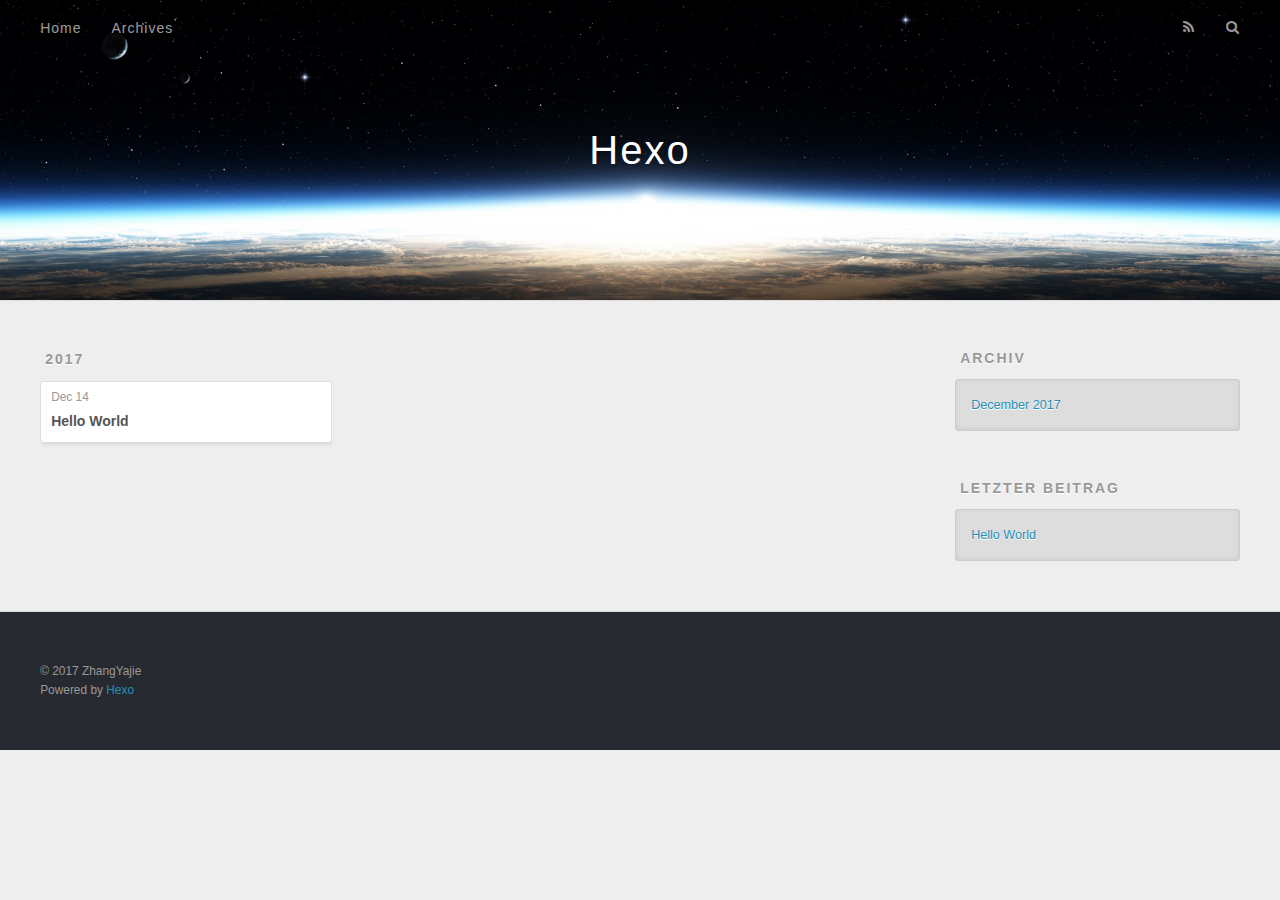
==== archives/index.html @ c548808a "Site updated: 2017-12-14 11:47:05" ====
<!DOCTYPE html>
<html>
<head>
  <meta charset="utf-8">
  

  
  <title>Archiv | Hexo</title>
  <meta name="viewport" content="width=device-width, initial-scale=1, maximum-scale=1">
  <meta property="og:type" content="website">
<meta property="og:title" content="Hexo">
<meta property="og:url" content="http://yoursite.com/archives/index.html">
<meta property="og:site_name" content="Hexo">
<meta name="twitter:card" content="summary">
<meta name="twitter:title" content="Hexo">
  
    <link rel="alternate" href="/atom.xml" title="Hexo" type="application/atom+xml">
  
  
    <link rel="icon" href="/favicon.png">
  
  
    <link href="//fonts.googleapis.com/css?family=Source+Code+Pro" rel="stylesheet" type="text/css">
  
  <link rel="stylesheet" href="/css/style.css">
</head>

<body>
  <div id="container">
    <div id="wrap">
      <header id="header">
  <div id="banner"></div>
  <div id="header-outer" class="outer">
    <div id="header-title" class="inner">
      <h1 id="logo-wrap">
        <a href="/" id="logo">Hexo</a>
      </h1>
      
    </div>
    <div id="header-inner" class="inner">
      <nav id="main-nav">
        <a id="main-nav-toggle" class="nav-icon"></a>
        
          <a class="main-nav-link" href="/">Home</a>
        
          <a class="main-nav-link" href="/archives">Archives</a>
        
      </nav>
      <nav id="sub-nav">
        
          <a id="nav-rss-link" class="nav-icon" href="/atom.xml" title="RSS Feed"></a>
        
        <a id="nav-search-btn" class="nav-icon" title="Suche"></a>
      </nav>
      <div id="search-form-wrap">
        <form action="//google.com/search" method="get" accept-charset="UTF-8" class="search-form"><input type="search" name="q" class="search-form-input" placeholder="Search"><button type="submit" class="search-form-submit">&#xF002;</button><input type="hidden" name="sitesearch" value="http://yoursite.com"></form>
      </div>
    </div>
  </div>
</header>
      <div class="outer">
        <section id="main">
  
  
    
    
      
      
      <section class="archives-wrap">
        <div class="archive-year-wrap">
          <a href="/archives/2017" class="archive-year">2017</a>
        </div>
        <div class="archives">
    
    <article class="archive-article archive-type-post">
  <div class="archive-article-inner">
    <header class="archive-article-header">
      <a href="/2017/12/14/hello-world/" class="archive-article-date">
  <time datetime="2017-12-14T03:36:31.548Z" itemprop="datePublished">Dec 14</time>
</a>
      
  
    <h1 itemprop="name">
      <a class="archive-article-title" href="/2017/12/14/hello-world/">Hello World</a>
    </h1>
  

    </header>
  </div>
</article>
  
  
    </div></section>
  


</section>
        
          <aside id="sidebar">
  
    

  
    

  
    
  
    
  <div class="widget-wrap">
    <h3 class="widget-title">Archiv</h3>
    <div class="widget">
      <ul class="archive-list"><li class="archive-list-item"><a class="archive-list-link" href="/archives/2017/12/">December 2017</a></li></ul>
    </div>
  </div>


  
    
  <div class="widget-wrap">
    <h3 class="widget-title">letzter Beitrag</h3>
    <div class="widget">
      <ul>
        
          <li>
            <a href="/2017/12/14/hello-world/">Hello World</a>
          </li>
        
      </ul>
    </div>
  </div>

  
</aside>
        
      </div>
      <footer id="footer">
  
  <div class="outer">
    <div id="footer-info" class="inner">
      &copy; 2017 ZhangYajie<br>
      Powered by <a href="http://hexo.io/" target="_blank">Hexo</a>
    </div>
  </div>
</footer>
    </div>
    <nav id="mobile-nav">
  
    <a href="/" class="mobile-nav-link">Home</a>
  
    <a href="/archives" class="mobile-nav-link">Archives</a>
  
</nav>
    

<script src="//ajax.googleapis.com/ajax/libs/jquery/2.0.3/jquery.min.js"></script>


  <link rel="stylesheet" href="/fancybox/jquery.fancybox.css">
  <script src="/fancybox/jquery.fancybox.pack.js"></script>


<script src="/js/script.js"></script>



  </div>
</body>
</html>
---- css/style.css ----
body {
  width: 100%;
}
body:before,
body:after {
  content: "";
  display: table;
}
body:after {
  clear: both;
}
html,
body,
div,
span,
applet,
object,
iframe,
h1,
h2,
h3,
h4,
h5,
h6,
p,
blockquote,
pre,
a,
abbr,
acronym,
address,
big,
cite,
code,
del,
dfn,
em,
img,
ins,
kbd,
q,
s,
samp,
small,
strike,
strong,
sub,
sup,
tt,
var,
dl,
dt,
dd,
ol,
ul,
li,
fieldset,
form,
label,
legend,
table,
caption,
tbody,
tfoot,
thead,
tr,
th,
td {
  margin: 0;
  padding: 0;
  border: 0;
  outline: 0;
  font-weight: inherit;
  font-style: inherit;
  font-family: inherit;
  font-size: 100%;
  vertical-align: baseline;
}
body {
  line-height: 1;
  color: #000;
  background: #fff;
}
ol,
ul {
  list-style: none;
}
table {
  border-collapse: separate;
  border-spacing: 0;
  vertical-align: middle;
}
caption,
th,
td {
  text-align: left;
  font-weight: normal;
  vertical-align: middle;
}
a img {
  border: none;
}
input,
button {
  margin: 0;
  padding: 0;
}
input::-moz-focus-inner,
button::-moz-focus-inner {
  border: 0;
  padding: 0;
}
@font-face {
  font-family: FontAwesome;
  font-style: normal;
  font-weight: normal;
  src: url("fonts/fontawesome-webfont.eot?v=#4.0.3");
  src: url("fonts/fontawesome-webfont.eot?#iefix&v=#4.0.3") format("embedded-opentype"), url("fonts/fontawesome-webfont.woff?v=#4.0.3") format("woff"), url("fonts/fontawesome-webfont.ttf?v=#4.0.3") format("truetype"), url("fonts/fontawesome-webfont.svg#fontawesomeregular?v=#4.0.3") format("svg");
}
html,
body,
#container {
  height: 100%;
}
body {
  background: #eee;
  font: 14px -apple-system, BlinkMacSystemFont, "Segoe UI", "Roboto", "Oxygen", "Ubuntu", "Cantarell", "Fira Sans", "Droid Sans", "Helvetica Neue", sans-serif;
  -webkit-text-size-adjust: 100%;
}
.outer {
  max-width: 1220px;
  margin: 0 auto;
  padding: 0 20px;
}
.outer:before,
.outer:after {
  content: "";
  display: table;
}
.outer:after {
  clear: both;
}
.inner {
  display: inline;
  float: left;
  width: 98.33333333333333%;
  margin: 0 0.833333333333333%;
}
.left,
.alignleft {
  float: left;
}
.right,
.alignright {
  float: right;
}
.clear {
  clear: both;
}
#container {
  position: relative;
}
.mobile-nav-on {
  overflow: hidden;
}
#wrap {
  height: 100%;
  width: 100%;
  position: absolute;
  top: 0;
  left: 0;
  -webkit-transition: 0.2s ease-out;
  -moz-transition: 0.2s ease-out;
  -ms-transition: 0.2s ease-out;
  transition: 0.2s ease-out;
  z-index: 1;
  background: #eee;
}
.mobile-nav-on #wrap {
  left: 280px;
}
@media screen and (min-width: 768px) {
  #main {
    display: inline;
    float: left;
    width: 73.33333333333333%;
    margin: 0 0.833333333333333%;
  }
}
.article-date,
.article-category-link,
.archive-year,
.widget-title {
  text-decoration: none;
  text-transform: uppercase;
  letter-spacing: 2px;
  color: #999;
  margin-bottom: 1em;
  margin-left: 5px;
  line-height: 1em;
  text-shadow: 0 1px #fff;
  font-weight: bold;
}
.article-inner,
.archive-article-inner {
  background: #fff;
  -webkit-box-shadow: 1px 2px 3px #ddd;
  box-shadow: 1px 2px 3px #ddd;
  border: 1px solid #ddd;
  border-radius: 3px;
}
.article-entry h1,
.widget h1 {
  font-size: 2em;
}
.article-entry h2,
.widget h2 {
  font-size: 1.5em;
}
.article-entry h3,
.widget h3 {
  font-size: 1.3em;
}
.article-entry h4,
.widget h4 {
  font-size: 1.2em;
}
.article-entry h5,
.widget h5 {
  font-size: 1em;
}
.article-entry h6,
.widget h6 {
  font-size: 1em;
  color: #999;
}
.article-entry hr,
.widget hr {
  border: 1px dashed #ddd;
}
.article-entry strong,
.widget strong {
  font-weight: bold;
}
.article-entry em,
.widget em,
.article-entry cite,
.widget cite {
  font-style: italic;
}
.article-entry sup,
.widget sup,
.article-entry sub,
.widget sub {
  font-size: 0.75em;
  line-height: 0;
  position: relative;
  vertical-align: baseline;
}
.article-entry sup,
.widget sup {
  top: -0.5em;
}
.article-entry sub,
.widget sub {
  bottom: -0.2em;
}
.article-entry small,
.widget small {
  font-size: 0.85em;
}
.article-entry acronym,
.widget acronym,
.article-entry abbr,
.widget abbr {
  border-bottom: 1px dotted;
}
.article-entry ul,
.widget ul,
.article-entry ol,
.widget ol,
.article-entry dl,
.widget dl {
  margin: 0 20px;
  line-height: 1.6em;
}
.article-entry ul ul,
.widget ul ul,
.article-entry ol ul,
.widget ol ul,
.article-entry ul ol,
.widget ul ol,
.article-entry ol ol,
.widget ol ol {
  margin-top: 0;
  margin-bottom: 0;
}
.article-entry ul,
.widget ul {
  list-style: disc;
}
.article-entry ol,
.widget ol {
  list-style: decimal;
}
.article-entry dt,
.widget dt {
  font-weight: bold;
}
#header {
  height: 300px;
  position: relative;
  border-bottom: 1px solid #ddd;
}
#header:before,
#header:after {
  content: "";
  position: absolute;
  left: 0;
  right: 0;
  height: 40px;
}
#header:before {
  top: 0;
  background: -webkit-linear-gradient(rgba(0,0,0,0.2), transparent);
  background: -moz-linear-gradient(rgba(0,0,0,0.2), transparent);
  background: -ms-linear-gradient(rgba(0,0,0,0.2), transparent);
  background: linear-gradient(rgba(0,0,0,0.2), transparent);
}
#header:after {
  bottom: 0;
  background: -webkit-linear-gradient(transparent, rgba(0,0,0,0.2));
  background: -moz-linear-gradient(transparent, rgba(0,0,0,0.2));
  background: -ms-linear-gradient(transparent, rgba(0,0,0,0.2));
  background: linear-gradient(transparent, rgba(0,0,0,0.2));
}
#header-outer {
  height: 100%;
  position: relative;
}
#header-inner {
  position: relative;
  overflow: hidden;
}
#banner {
  position: absolute;
  top: 0;
  left: 0;
  width: 100%;
  height: 100%;
  background: url("images/banner.jpg") center #000;
  -webkit-background-size: cover;
  -moz-background-size: cover;
  background-size: cover;
  z-index: -1;
}
#header-title {
  text-align: center;
  height: 40px;
  position: absolute;
  top: 50%;
  left: 0;
  margin-top: -20px;
}
#logo,
#subtitle {
  text-decoration: none;
  color: #fff;
  font-weight: 300;
  text-shadow: 0 1px 4px rgba(0,0,0,0.3);
}
#logo {
  font-size: 40px;
  line-height: 40px;
  letter-spacing: 2px;
}
#subtitle {
  font-size: 16px;
  line-height: 16px;
  letter-spacing: 1px;
}
#subtitle-wrap {
  margin-top: 16px;
}
#main-nav {
  float: left;
  margin-left: -15px;
}
.nav-icon,
.main-nav-link {
  float: left;
  color: #fff;
  opacity: 0.6;
  text-decoration: none;
  text-shadow: 0 1px rgba(0,0,0,0.2);
  -webkit-transition: opacity 0.2s;
  -moz-transition: opacity 0.2s;
  -ms-transition: opacity 0.2s;
  transition: opacity 0.2s;
  display: block;
  padding: 20px 15px;
}
.nav-icon:hover,
.main-nav-link:hover {
  opacity: 1;
}
.nav-icon {
  font-family: FontAwesome;
  text-align: center;
  font-size: 14px;
  width: 14px;
  height: 14px;
  padding: 20px 15px;
  position: relative;
  cursor: pointer;
}
.main-nav-link {
  font-weight: 300;
  letter-spacing: 1px;
}
@media screen and (max-width: 479px) {
  .main-nav-link {
    display: none;
  }
}
#main-nav-toggle {
  display: none;
}
#main-nav-toggle:before {
  content: "\f0c9";
}
@media screen and (max-width: 479px) {
  #main-nav-toggle {
    display: block;
  }
}
#sub-nav {
  float: right;
  margin-right: -15px;
}
#nav-rss-link:before {
  content: "\f09e";
}
#nav-search-btn:before {
  content: "\f002";
}
#search-form-wrap {
  position: absolute;
  top: 15px;
  width: 150px;
  height: 30px;
  right: -150px;
  opacity: 0;
  -webkit-transition: 0.2s ease-out;
  -moz-transition: 0.2s ease-out;
  -ms-transition: 0.2s ease-out;
  transition: 0.2s ease-out;
}
#search-form-wrap.on {
  opacity: 1;
  right: 0;
}
@media screen and (max-width: 479px) {
  #search-form-wrap {
    width: 100%;
    right: -100%;
  }
}
.search-form {
  position: absolute;
  top: 0;
  left: 0;
  right: 0;
  background: #fff;
  padding: 5px 15px;
  border-radius: 15px;
  -webkit-box-shadow: 0 0 10px rgba(0,0,0,0.3);
  box-shadow: 0 0 10px rgba(0,0,0,0.3);
}
.search-form-input {
  border: none;
  background: none;
  color: #555;
  width: 100%;
  font: 13px -apple-system, BlinkMacSystemFont, "Segoe UI", "Roboto", "Oxygen", "Ubuntu", "Cantarell", "Fira Sans", "Droid Sans", "Helvetica Neue", sans-serif;
  outline: none;
}
.search-form-input::-webkit-search-results-decoration,
.search-form-input::-webkit-search-cancel-button {
  -webkit-appearance: none;
}
.search-form-submit {
  position: absolute;
  top: 50%;
  right: 10px;
  margin-top: -7px;
  font: 13px FontAwesome;
  border: none;
  background: none;
  color: #bbb;
  cursor: pointer;
}
.search-form-submit:hover,
.search-form-submit:focus {
  color: #777;
}
.article {
  margin: 50px 0;
}
.article-inner {
  overflow: hidden;
}
.article-meta:before,
.article-meta:after {
  content: "";
  display: table;
}
.article-meta:after {
  clear: both;
}
.article-date {
  float: left;
}
.article-category {
  float: left;
  line-height: 1em;
  color: #ccc;
  text-shadow: 0 1px #fff;
  margin-left: 8px;
}
.article-category:before {
  content: "\2022";
}
.article-category-link {
  margin: 0 12px 1em;
}
.article-header {
  padding: 20px 20px 0;
}
.article-title {
  text-decoration: none;
  font-size: 2em;
  font-weight: bold;
  color: #555;
  line-height: 1.1em;
  -webkit-transition: color 0.2s;
  -moz-transition: color 0.2s;
  -ms-transition: color 0.2s;
  transition: color 0.2s;
}
a.article-title:hover {
  color: #258fb8;
}
.article-entry {
  color: #555;
  padding: 0 20px;
}
.article-entry:before,
.article-entry:after {
  content: "";
  display: table;
}
.article-entry:after {
  clear: both;
}
.article-entry p,
.article-entry table {
  line-height: 1.6em;
  margin: 1.6em 0;
}
.article-entry h1,
.article-entry h2,
.article-entry h3,
.article-entry h4,
.article-entry h5,
.article-entry h6 {
  font-weight: bold;
}
.article-entry h1,
.article-entry h2,
.article-entry h3,
.article-entry h4,
.article-entry h5,
.article-entry h6 {
  line-height: 1.1em;
  margin: 1.1em 0;
}
.article-entry a {
  color: #258fb8;
  text-decoration: none;
}
.article-entry a:hover {
  text-decoration: underline;
}
.article-entry ul,
.article-entry ol,
.article-entry dl {
  margin-top: 1.6em;
  margin-bottom: 1.6em;
}
.article-entry img,
.article-entry video {
  max-width: 100%;
  height: auto;
  display: block;
  margin: auto;
}
.article-entry iframe {
  border: none;
}
.article-entry table {
  width: 100%;
  border-collapse: collapse;
  border-spacing: 0;
}
.article-entry th {
  font-weight: bold;
  border-bottom: 3px solid #ddd;
  padding-bottom: 0.5em;
}
.article-entry td {
  border-bottom: 1px solid #ddd;
  padding: 10px 0;
}
.article-entry blockquote {
  font-family: Georgia, "Times New Roman", serif;
  font-size: 1.4em;
  margin: 1.6em 20px;
  text-align: center;
}
.article-entry blockquote footer {
  font-size: 14px;
  margin: 1.6em 0;
  font-family: -apple-system, BlinkMacSystemFont, "Segoe UI", "Roboto", "Oxygen", "Ubuntu", "Cantarell", "Fira Sans", "Droid Sans", "Helvetica Neue", sans-serif;
}
.article-entry blockquote footer cite:before {
  content: "—";
  padding: 0 0.5em;
}
.article-entry .pullquote {
  text-align: left;
  width: 45%;
  margin: 0;
}
.article-entry .pullquote.left {
  margin-left: 0.5em;
  margin-right: 1em;
}
.article-entry .pullquote.right {
  margin-right: 0.5em;
  margin-left: 1em;
}
.article-entry .caption {
  color: #999;
  display: block;
  font-size: 0.9em;
  margin-top: 0.5em;
  position: relative;
  text-align: center;
}
.article-entry .video-container {
  position: relative;
  padding-top: 56.25%;
  height: 0;
  overflow: hidden;
}
.article-entry .video-container iframe,
.article-entry .video-container object,
.article-entry .video-container embed {
  position: absolute;
  top: 0;
  left: 0;
  width: 100%;
  height: 100%;
  margin-top: 0;
}
.article-more-link a {
  display: inline-block;
  line-height: 1em;
  padding: 6px 15px;
  border-radius: 15px;
  background: #eee;
  color: #999;
  text-shadow: 0 1px #fff;
  text-decoration: none;
}
.article-more-link a:hover {
  background: #258fb8;
  color: #fff;
  text-decoration: none;
  text-shadow: 0 1px #1e7293;
}
.article-footer {
  font-size: 0.85em;
  line-height: 1.6em;
  border-top: 1px solid #ddd;
  padding-top: 1.6em;
  margin: 0 20px 20px;
}
.article-footer:before,
.article-footer:after {
  content: "";
  display: table;
}
.article-footer:after {
  clear: both;
}
.article-footer a {
  color: #999;
  text-decoration: none;
}
.article-footer a:hover {
  color: #555;
}
.article-tag-list-item {
  float: left;
  margin-right: 10px;
}
.article-tag-list-link:before {
  content: "#";
}
.article-comment-link {
  float: right;
}
.article-comment-link:before {
  content: "\f075";
  font-family: FontAwesome;
  padding-right: 8px;
}
.article-share-link {
  cursor: pointer;
  float: right;
  margin-left: 20px;
}
.article-share-link:before {
  content: "\f064";
  font-family: FontAwesome;
  padding-right: 6px;
}
#article-nav {
  position: relative;
}
#article-nav:before,
#article-nav:after {
  content: "";
  display: table;
}
#article-nav:after {
  clear: both;
}
@media screen and (min-width: 768px) {
  #article-nav {
    margin: 50px 0;
  }
  #article-nav:before {
    width: 8px;
    height: 8px;
    position: absolute;
    top: 50%;
    left: 50%;
    margin-top: -4px;
    margin-left: -4px;
    content: "";
    border-radius: 50%;
    background: #ddd;
    -webkit-box-shadow: 0 1px 2px #fff;
    box-shadow: 0 1px 2px #fff;
  }
}
.article-nav-link-wrap {
  text-decoration: none;
  text-shadow: 0 1px #fff;
  color: #999;
  -webkit-box-sizing: border-box;
  -moz-box-sizing: border-box;
  box-sizing: border-box;
  margin-top: 50px;
  text-align: center;
  display: block;
}
.article-nav-link-wrap:hover {
  color: #555;
}
@media screen and (min-width: 768px) {
  .article-nav-link-wrap {
    width: 50%;
    margin-top: 0;
  }
}
@media screen and (min-width: 768px) {
  #article-nav-newer {
    float: left;
    text-align: right;
    padding-right: 20px;
  }
}
@media screen and (min-width: 768px) {
  #article-nav-older {
    float: right;
    text-align: left;
    padding-left: 20px;
  }
}
.article-nav-caption {
  text-transform: uppercase;
  letter-spacing: 2px;
  color: #ddd;
  line-height: 1em;
  font-weight: bold;
}
#article-nav-newer .article-nav-caption {
  margin-right: -2px;
}
.article-nav-title {
  font-size: 0.85em;
  line-height: 1.6em;
  margin-top: 0.5em;
}
.article-share-box {
  position: absolute;
  display: none;
  background: #fff;
  -webkit-box-shadow: 1px 2px 10px rgba(0,0,0,0.2);
  box-shadow: 1px 2px 10px rgba(0,0,0,0.2);
  border-radius: 3px;
  margin-left: -145px;
  overflow: hidden;
  z-index: 1;
}
.article-share-box.on {
  display: block;
}
.article-share-input {
  width: 100%;
  background: none;
  -webkit-box-sizing: border-box;
  -moz-box-sizing: border-box;
  box-sizing: border-box;
  font: 14px -apple-system, BlinkMacSystemFont, "Segoe UI", "Roboto", "Oxygen", "Ubuntu", "Cantarell", "Fira Sans", "Droid Sans", "Helvetica Neue", sans-serif;
  padding: 0 15px;
  color: #555;
  outline: none;
  border: 1px solid #ddd;
  border-radius: 3px 3px 0 0;
  height: 36px;
  line-height: 36px;
}
.article-share-links {
  background: #eee;
}
.article-share-links:before,
.article-share-links:after {
  content: "";
  display: table;
}
.article-share-links:after {
  clear: both;
}
.article-share-twitter,
.article-share-facebook,
.article-share-pinterest,
.article-share-google {
  width: 50px;
  height: 36px;
  display: block;
  float: left;
  position: relative;
  color: #999;
  text-shadow: 0 1px #fff;
}
.article-share-twitter:before,
.article-share-facebook:before,
.article-share-pinterest:before,
.article-share-google:before {
  font-size: 20px;
  font-family: FontAwesome;
  width: 20px;
  height: 20px;
  position: absolute;
  top: 50%;
  left: 50%;
  margin-top: -10px;
  margin-left: -10px;
  text-align: center;
}
.article-share-twitter:hover,
.article-share-facebook:hover,
.article-share-pinterest:hover,
.article-share-google:hover {
  color: #fff;
}
.article-share-twitter:before {
  content: "\f099";
}
.article-share-twitter:hover {
  background: #00aced;
  text-shadow: 0 1px #008abe;
}
.article-share-facebook:before {
  content: "\f09a";
}
.article-share-facebook:hover {
  background: #3b5998;
  text-shadow: 0 1px #2f477a;
}
.article-share-pinterest:before {
  content: "\f0d2";
}
.article-share-pinterest:hover {
  background: #cb2027;
  text-shadow: 0 1px #a21a1f;
}
.article-share-google:before {
  content: "\f0d5";
}
.article-share-google:hover {
  background: #dd4b39;
  text-shadow: 0 1px #be3221;
}
.article-gallery {
  background: #000;
  position: relative;
}
.article-gallery-photos {
  position: relative;
  overflow: hidden;
}
.article-gallery-img {
  display: none;
  max-width: 100%;
}
.article-gallery-img:first-child {
  display: block;
}
.article-gallery-img.loaded {
  position: absolute;
  display: block;
}
.article-gallery-img img {
  display: block;
  max-width: 100%;
  margin: 0 auto;
}
#comments {
  background: #fff;
  -webkit-box-shadow: 1px 2px 3px #ddd;
  box-shadow: 1px 2px 3px #ddd;
  padding: 20px;
  border: 1px solid #ddd;
  border-radius: 3px;
  margin: 50px 0;
}
#comments a {
  color: #258fb8;
}
.archives-wrap {
  margin: 50px 0;
}
.archives:before,
.archives:after {
  content: "";
  display: table;
}
.archives:after {
  clear: both;
}
.archive-year-wrap {
  margin-bottom: 1em;
}
.archives {
  -webkit-column-gap: 10px;
  -moz-column-gap: 10px;
  column-gap: 10px;
}
@media screen and (min-width: 480px) and (max-width: 767px) {
  .archives {
    -webkit-column-count: 2;
    -moz-column-count: 2;
    column-count: 2;
  }
}
@media screen and (min-width: 768px) {
  .archives {
    -webkit-column-count: 3;
    -moz-column-count: 3;
    column-count: 3;
  }
}
.archive-article {
  -webkit-column-break-inside: avoid;
  page-break-inside: avoid;
  overflow: hidden;
  break-inside: avoid-column;
}
.archive-article-inner {
  padding: 10px;
  margin-bottom: 15px;
}
.archive-article-title {
  text-decoration: none;
  font-weight: bold;
  color: #555;
  -webkit-transition: color 0.2s;
  -moz-transition: color 0.2s;
  -ms-transition: color 0.2s;
  transition: color 0.2s;
  line-height: 1.6em;
}
.archive-article-title:hover {
  color: #258fb8;
}
.archive-article-footer {
  margin-top: 1em;
}
.archive-article-date {
  color: #999;
  text-decoration: none;
  font-size: 0.85em;
  line-height: 1em;
  margin-bottom: 0.5em;
  display: block;
}
#page-nav {
  margin: 50px auto;
  background: #fff;
  -webkit-box-shadow: 1px 2px 3px #ddd;
  box-shadow: 1px 2px 3px #ddd;
  border: 1px solid #ddd;
  border-radius: 3px;
  text-align: center;
  color: #999;
  overflow: hidden;
}
#page-nav:before,
#page-nav:after {
  content: "";
  display: table;
}
#page-nav:after {
  clear: both;
}
#page-nav a,
#page-nav span {
  padding: 10px 20px;
  line-height: 1;
  height: 2ex;
}
#page-nav a {
  color: #999;
  text-decoration: none;
}
#page-nav a:hover {
  background: #999;
  color: #fff;
}
#page-nav .prev {
  float: left;
}
#page-nav .next {
  float: right;
}
#page-nav .page-number {
  display: inline-block;
}
@media screen and (max-width: 479px) {
  #page-nav .page-number {
    display: none;
  }
}
#page-nav .current {
  color: #555;
  font-weight: bold;
}
#page-nav .space {
  color: #ddd;
}
#footer {
  background: #262a30;
  padding: 50px 0;
  border-top: 1px solid #ddd;
  color: #999;
}
#footer a {
  color: #258fb8;
  text-decoration: none;
}
#footer a:hover {
  text-decoration: underline;
}
#footer-info {
  line-height: 1.6em;
  font-size: 0.85em;
}
.article-entry pre,
.article-entry .highlight {
  background: #2d2d2d;
  margin: 0 -20px;
  padding: 15px 20px;
  border-style: solid;
  border-color: #ddd;
  border-width: 1px 0;
  overflow: auto;
  color: #ccc;
  line-height: 22.400000000000002px;
}
.article-entry .highlight .gutter pre,
.article-entry .gist .gist-file .gist-data .line-numbers {
  color: #666;
  font-size: 0.85em;
}
.article-entry pre,
.article-entry code {
  font-family: "Source Code Pro", Consolas, Monaco, Menlo, Consolas, monospace;
}
.article-entry code {
  background: #eee;
  text-shadow: 0 1px #fff;
  padding: 0 0.3em;
}
.article-entry pre code {
  background: none;
  text-shadow: none;
  padding: 0;
}
.article-entry .highlight pre {
  border: none;
  margin: 0;
  padding: 0;
}
.article-entry .highlight table {
  margin: 0;
  width: auto;
}
.article-entry .highlight td {
  border: none;
  padding: 0;
}
.article-entry .highlight figcaption {
  font-size: 0.85em;
  color: #999;
  line-height: 1em;
  margin-bottom: 1em;
}
.article-entry .highlight figcaption:before,
.article-entry .highlight figcaption:after {
  content: "";
  display: table;
}
.article-entry .highlight figcaption:after {
  clear: both;
}
.article-entry .highlight figcaption a {
  float: right;
}
.article-entry .highlight .gutter pre {
  text-align: right;
  padding-right: 20px;
}
.article-entry .highlight .line {
  height: 22.400000000000002px;
}
.article-entry .highlight .line.marked {
  background: #515151;
}
.article-entry .gist {
  margin: 0 -20px;
  border-style: solid;
  border-color: #ddd;
  border-width: 1px 0;
  background: #2d2d2d;
  padding: 15px 20px 15px 0;
}
.article-entry .gist .gist-file {
  border: none;
  font-family: "Source Code Pro", Consolas, Monaco, Menlo, Consolas, monospace;
  margin: 0;
}
.article-entry .gist .gist-file .gist-data {
  background: none;
  border: none;
}
.article-entry .gist .gist-file .gist-data .line-numbers {
  background: none;
  border: none;
  padding: 0 20px 0 0;
}
.article-entry .gist .gist-file .gist-data .line-data {
  padding: 0 !important;
}
.article-entry .gist .gist-file .highlight {
  margin: 0;
  padding: 0;
  border: none;
}
.article-entry .gist .gist-file .gist-meta {
  background: #2d2d2d;
  color: #999;
  font: 0.85em -apple-system, BlinkMacSystemFont, "Segoe UI", "Roboto", "Oxygen", "Ubuntu", "Cantarell", "Fira Sans", "Droid Sans", "Helvetica Neue", sans-serif;
  text-shadow: 0 0;
  padding: 0;
  margin-top: 1em;
  margin-left: 20px;
}
.article-entry .gist .gist-file .gist-meta a {
  color: #258fb8;
  font-weight: normal;
}
.article-entry .gist .gist-file .gist-meta a:hover {
  text-decoration: underline;
}
pre .comment,
pre .title {
  color: #999;
}
pre .variable,
pre .attribute,
pre .tag,
pre .regexp,
pre .ruby .constant,
pre .xml .tag .title,
pre .xml .pi,
pre .xml .doctype,
pre .html .doctype,
pre .css .id,
pre .css .class,
pre .css .pseudo {
  color: #f2777a;
}
pre .number,
pre .preprocessor,
pre .built_in,
pre .literal,
pre .params,
pre .constant {
  color: #f99157;
}
pre .class,
pre .ruby .class .title,
pre .css .rules .attribute {
  color: #9c9;
}
pre .string,
pre .value,
pre .inheritance,
pre .header,
pre .ruby .symbol,
pre .xml .cdata {
  color: #9c9;
}
pre .css .hexcolor {
  color: #6cc;
}
pre .function,
pre .python .decorator,
pre .python .title,
pre .ruby .function .title,
pre .ruby .title .keyword,
pre .perl .sub,
pre .javascript .title,
pre .coffeescript .title {
  color: #69c;
}
pre .keyword,
pre .javascript .function {
  color: #c9c;
}
@media screen and (max-width: 479px) {
  #mobile-nav {
    position: absolute;
    top: 0;
    left: 0;
    width: 280px;
    height: 100%;
    background: #191919;
    border-right: 1px solid #fff;
  }
}
@media screen and (max-width: 479px) {
  .mobile-nav-link {
    display: block;
    color: #999;
    text-decoration: none;
    padding: 15px 20px;
    font-weight: bold;
  }
  .mobile-nav-link:hover {
    color: #fff;
  }
}
@media screen and (min-width: 768px) {
  #sidebar {
    display: inline;
    float: left;
    width: 23.333333333333332%;
    margin: 0 0.833333333333333%;
  }
}
.widget-wrap {
  margin: 50px 0;
}
.widget {
  color: #777;
  text-shadow: 0 1px #fff;
  background: #ddd;
  -webkit-box-shadow: 0 -1px 4px #ccc inset;
  box-shadow: 0 -1px 4px #ccc inset;
  border: 1px solid #ccc;
  padding: 15px;
  border-radius: 3px;
}
.widget a {
  color: #258fb8;
  text-decoration: none;
}
.widget a:hover {
  text-decoration: underline;
}
.widget ul ul,
.widget ol ul,
.widget dl ul,
.widget ul ol,
.widget ol ol,
.widget dl ol,
.widget ul dl,
.widget ol dl,
.widget dl dl {
  margin-left: 15px;
  list-style: disc;
}
.widget {
  line-height: 1.6em;
  word-wrap: break-word;
  font-size: 0.9em;
}
.widget ul,
.widget ol {
  list-style: none;
  margin: 0;
}
.widget ul ul,
.widget ol ul,
.widget ul ol,
.widget ol ol {
  margin: 0 20px;
}
.widget ul ul,
.widget ol ul {
  list-style: disc;
}
.widget ul ol,
.widget ol ol {
  list-style: decimal;
}
.category-list-count,
.tag-list-count,
.archive-list-count {
  padding-left: 5px;
  color: #999;
  font-size: 0.85em;
}
.category-list-count:before,
.tag-list-count:before,
.archive-list-count:before {
  content: "(";
}
.category-list-count:after,
.tag-list-count:after,
.archive-list-count:after {
  content: ")";
}
.tagcloud a {
  margin-right: 5px;
  display: inline-block;
}
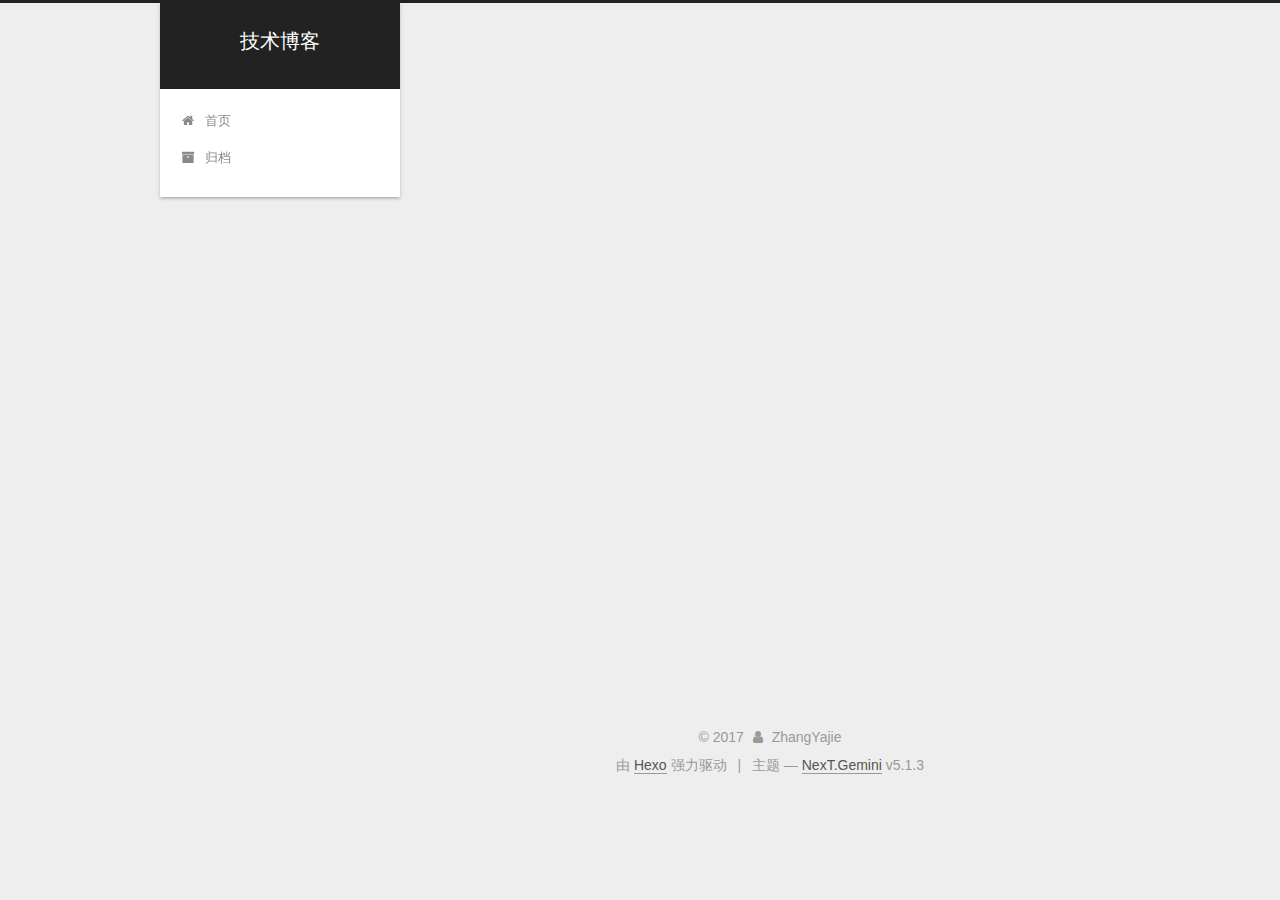
==== commit 7a474f9f: "Site updated: 2017-12-14 12:03:44" ====
--- a/archives/index.html
+++ b/archives/index.html
@@ -1,169 +1,560 @@
 <!DOCTYPE html>
-<html>
+
+
+
+  
+
+
+<html class="theme-next gemini use-motion" lang="zh-Hans">
 <head>
-  <meta charset="utf-8">
-  
-
-  
-  <title>Archiv | Hexo</title>
-  <meta name="viewport" content="width=device-width, initial-scale=1, maximum-scale=1">
-  <meta property="og:type" content="website">
-<meta property="og:title" content="Hexo">
+  <meta charset="UTF-8"/>
+<meta http-equiv="X-UA-Compatible" content="IE=edge" />
+<meta name="viewport" content="width=device-width, initial-scale=1, maximum-scale=1"/>
+<meta name="theme-color" content="#222">
+
+
+
+
+
+
+
+
+
+<meta http-equiv="Cache-Control" content="no-transform" />
+<meta http-equiv="Cache-Control" content="no-siteapp" />
+
+
+
+
+
+
+
+
+
+
+
+
+
+
+
+
+  
+  
+  <link href="/lib/fancybox/source/jquery.fancybox.css?v=2.1.5" rel="stylesheet" type="text/css" />
+
+
+
+
+
+
+
+<link href="/lib/font-awesome/css/font-awesome.min.css?v=4.6.2" rel="stylesheet" type="text/css" />
+
+<link href="/css/main.css?v=5.1.3" rel="stylesheet" type="text/css" />
+
+
+  <link rel="apple-touch-icon" sizes="180x180" href="/images/apple-touch-icon-next.png?v=5.1.3">
+
+
+  <link rel="icon" type="image/png" sizes="32x32" href="/images/favicon-32x32-next.png?v=5.1.3">
+
+
+  <link rel="icon" type="image/png" sizes="16x16" href="/images/favicon-16x16-next.png?v=5.1.3">
+
+
+  <link rel="mask-icon" href="/images/logo.svg?v=5.1.3" color="#222">
+
+
+
+
+
+  <meta name="keywords" content="Hexo, NexT" />
+
+
+
+
+
+
+
+
+
+
+<meta property="og:type" content="website">
+<meta property="og:title" content="技术博客">
 <meta property="og:url" content="http://yoursite.com/archives/index.html">
-<meta property="og:site_name" content="Hexo">
+<meta property="og:site_name" content="技术博客">
+<meta property="og:locale" content="zh-Hans">
 <meta name="twitter:card" content="summary">
-<meta name="twitter:title" content="Hexo">
-  
-    <link rel="alternate" href="/atom.xml" title="Hexo" type="application/atom+xml">
-  
-  
-    <link rel="icon" href="/favicon.png">
-  
-  
-    <link href="//fonts.googleapis.com/css?family=Source+Code+Pro" rel="stylesheet" type="text/css">
-  
-  <link rel="stylesheet" href="/css/style.css">
+<meta name="twitter:title" content="技术博客">
+
+
+
+<script type="text/javascript" id="hexo.configurations">
+  var NexT = window.NexT || {};
+  var CONFIG = {
+    root: '/',
+    scheme: 'Gemini',
+    version: '5.1.3',
+    sidebar: {"position":"left","display":"post","offset":12,"b2t":false,"scrollpercent":false,"onmobile":false},
+    fancybox: true,
+    tabs: true,
+    motion: {"enable":true,"async":false,"transition":{"post_block":"fadeIn","post_header":"slideDownIn","post_body":"slideDownIn","coll_header":"slideLeftIn","sidebar":"slideUpIn"}},
+    duoshuo: {
+      userId: '0',
+      author: '博主'
+    },
+    algolia: {
+      applicationID: '',
+      apiKey: '',
+      indexName: '',
+      hits: {"per_page":10},
+      labels: {"input_placeholder":"Search for Posts","hits_empty":"We didn't find any results for the search: ${query}","hits_stats":"${hits} results found in ${time} ms"}
+    }
+  };
+</script>
+
+
+
+  <link rel="canonical" href="http://yoursite.com/archives/"/>
+
+
+
+
+
+  <title>归档 | 技术博客</title>
+  
+
+
+
+
+
+
+
+
 </head>
 
-<body>
-  <div id="container">
-    <div id="wrap">
-      <header id="header">
-  <div id="banner"></div>
-  <div id="header-outer" class="outer">
-    <div id="header-title" class="inner">
-      <h1 id="logo-wrap">
-        <a href="/" id="logo">Hexo</a>
-      </h1>
-      
+<body itemscope itemtype="http://schema.org/WebPage" lang="zh-Hans">
+
+  
+  
+    
+  
+
+  <div class="container sidebar-position-left page-archive">
+    <div class="headband"></div>
+
+    <header id="header" class="header" itemscope itemtype="http://schema.org/WPHeader">
+      <div class="header-inner"><div class="site-brand-wrapper">
+  <div class="site-meta ">
+    
+
+    <div class="custom-logo-site-title">
+      <a href="/"  class="brand" rel="start">
+        <span class="logo-line-before"><i></i></span>
+        <span class="site-title">技术博客</span>
+        <span class="logo-line-after"><i></i></span>
+      </a>
     </div>
-    <div id="header-inner" class="inner">
-      <nav id="main-nav">
-        <a id="main-nav-toggle" class="nav-icon"></a>
-        
-          <a class="main-nav-link" href="/">Home</a>
-        
-          <a class="main-nav-link" href="/archives">Archives</a>
-        
-      </nav>
-      <nav id="sub-nav">
-        
-          <a id="nav-rss-link" class="nav-icon" href="/atom.xml" title="RSS Feed"></a>
-        
-        <a id="nav-search-btn" class="nav-icon" title="Suche"></a>
-      </nav>
-      <div id="search-form-wrap">
-        <form action="//google.com/search" method="get" accept-charset="UTF-8" class="search-form"><input type="search" name="q" class="search-form-input" placeholder="Search"><button type="submit" class="search-form-submit">&#xF002;</button><input type="hidden" name="sitesearch" value="http://yoursite.com"></form>
+      
+        <p class="site-subtitle"></p>
+      
+  </div>
+
+  <div class="site-nav-toggle">
+    <button>
+      <span class="btn-bar"></span>
+      <span class="btn-bar"></span>
+      <span class="btn-bar"></span>
+    </button>
+  </div>
+</div>
+
+<nav class="site-nav">
+  
+
+  
+    <ul id="menu" class="menu">
+      
+        
+        <li class="menu-item menu-item-home">
+          <a href="/" rel="section">
+            
+              <i class="menu-item-icon fa fa-fw fa-home"></i> <br />
+            
+            首页
+          </a>
+        </li>
+      
+        
+        <li class="menu-item menu-item-archives">
+          <a href="/archives/" rel="section">
+            
+              <i class="menu-item-icon fa fa-fw fa-archive"></i> <br />
+            
+            归档
+          </a>
+        </li>
+      
+
+      
+    </ul>
+  
+
+  
+</nav>
+
+
+
+ </div>
+    </header>
+
+    <main id="main" class="main">
+      <div class="main-inner">
+        <div class="content-wrap">
+          <div id="content" class="content">
+            
+
+  
+  
+  
+  <div class="post-block archive">
+    <div id="posts" class="posts-collapse">
+      <span class="archive-move-on"></span>
+
+      <span class="archive-page-counter">
+        
+        
+        
+          
+        
+        嗯..! 目前共计 1 篇日志。 继续努力。
+      </span>
+
+      
+
+        
+        
+        
+
+        
+          
+          <div class="collection-title">
+            <h1 class="archive-year" id="archive-year-2017">2017</h1>
+          </div>
+        
+        
+
+        
+
+  <article class="post post-type-normal" itemscope itemtype="http://schema.org/Article">
+    <header class="post-header">
+
+      <h2 class="post-title">
+        
+            <a class="post-title-link" href="/2017/12/14/hello-world/" itemprop="url">
+              
+                <span itemprop="name">Hello World</span>
+              
+            </a>
+        
+      </h2>
+
+      <div class="post-meta">
+        <time class="post-time" itemprop="dateCreated"
+              datetime="2017-12-14T11:36:31+08:00"
+              content="2017-12-14" >
+          12-14
+        </time>
       </div>
+
+    </header>
+  </article>
+
+
+
+      
+
     </div>
   </div>
-</header>
-      <div class="outer">
-        <section id="main">
-  
-  
-    
-    
-      
-      
-      <section class="archives-wrap">
-        <div class="archive-year-wrap">
-          <a href="/archives/2017" class="archive-year">2017</a>
+  
+  
+  
+
+  
+
+
+
+          </div>
+          
+
+
+          
+
         </div>
-        <div class="archives">
-    
-    <article class="archive-article archive-type-post">
-  <div class="archive-article-inner">
-    <header class="archive-article-header">
-      <a href="/2017/12/14/hello-world/" class="archive-article-date">
-  <time datetime="2017-12-14T03:36:31.548Z" itemprop="datePublished">Dec 14</time>
-</a>
-      
-  
-    <h1 itemprop="name">
-      <a class="archive-article-title" href="/2017/12/14/hello-world/">Hello World</a>
-    </h1>
-  
-
-    </header>
-  </div>
-</article>
-  
-  
-    </div></section>
-  
-
-
-</section>
-        
-          <aside id="sidebar">
-  
-    
-
-  
-    
-
-  
-    
-  
-    
-  <div class="widget-wrap">
-    <h3 class="widget-title">Archiv</h3>
-    <div class="widget">
-      <ul class="archive-list"><li class="archive-list-item"><a class="archive-list-link" href="/archives/2017/12/">December 2017</a></li></ul>
+        
+          
+  
+  <div class="sidebar-toggle">
+    <div class="sidebar-toggle-line-wrap">
+      <span class="sidebar-toggle-line sidebar-toggle-line-first"></span>
+      <span class="sidebar-toggle-line sidebar-toggle-line-middle"></span>
+      <span class="sidebar-toggle-line sidebar-toggle-line-last"></span>
     </div>
   </div>
 
-
-  
+  <aside id="sidebar" class="sidebar">
     
-  <div class="widget-wrap">
-    <h3 class="widget-title">letzter Beitrag</h3>
-    <div class="widget">
-      <ul>
-        
-          <li>
-            <a href="/2017/12/14/hello-world/">Hello World</a>
-          </li>
-        
-      </ul>
+    <div class="sidebar-inner">
+
+      
+
+      
+
+      <section class="site-overview-wrap sidebar-panel sidebar-panel-active">
+        <div class="site-overview">
+          <div class="site-author motion-element" itemprop="author" itemscope itemtype="http://schema.org/Person">
+            
+              <p class="site-author-name" itemprop="name">ZhangYajie</p>
+              <p class="site-description motion-element" itemprop="description"></p>
+          </div>
+
+          <nav class="site-state motion-element">
+
+            
+              <div class="site-state-item site-state-posts">
+              
+                <a href="/archives/">
+              
+                  <span class="site-state-item-count">1</span>
+                  <span class="site-state-item-name">日志</span>
+                </a>
+              </div>
+            
+
+            
+
+            
+
+          </nav>
+
+          
+
+          <div class="links-of-author motion-element">
+            
+          </div>
+
+          
+          
+
+          
+          
+
+          
+
+        </div>
+      </section>
+
+      
+
+      
+
     </div>
+  </aside>
+
+
+        
+      </div>
+    </main>
+
+    <footer id="footer" class="footer">
+      <div class="footer-inner">
+        <div class="copyright">&copy; <span itemprop="copyrightYear">2017</span>
+  <span class="with-love">
+    <i class="fa fa-user"></i>
+  </span>
+  <span class="author" itemprop="copyrightHolder">ZhangYajie</span>
+
+  
+</div>
+
+
+  <div class="powered-by">由 <a class="theme-link" target="_blank" href="https://hexo.io">Hexo</a> 强力驱动</div>
+
+
+
+  <span class="post-meta-divider">|</span>
+
+
+
+  <div class="theme-info">主题 &mdash; <a class="theme-link" target="_blank" href="https://github.com/iissnan/hexo-theme-next">NexT.Gemini</a> v5.1.3</div>
+
+
+
+
+        
+
+
+
+
+
+
+
+        
+      </div>
+    </footer>
+
+    
+      <div class="back-to-top">
+        <i class="fa fa-arrow-up"></i>
+        
+      </div>
+    
+
+    
+
   </div>
 
   
-</aside>
-        
-      </div>
-      <footer id="footer">
-  
-  <div class="outer">
-    <div id="footer-info" class="inner">
-      &copy; 2017 ZhangYajie<br>
-      Powered by <a href="http://hexo.io/" target="_blank">Hexo</a>
-    </div>
-  </div>
-</footer>
-    </div>
-    <nav id="mobile-nav">
-  
-    <a href="/" class="mobile-nav-link">Home</a>
-  
-    <a href="/archives" class="mobile-nav-link">Archives</a>
-  
-</nav>
-    
-
-<script src="//ajax.googleapis.com/ajax/libs/jquery/2.0.3/jquery.min.js"></script>
-
-
-  <link rel="stylesheet" href="/fancybox/jquery.fancybox.css">
-  <script src="/fancybox/jquery.fancybox.pack.js"></script>
-
-
-<script src="/js/script.js"></script>
-
-
-
-  </div>
+
+<script type="text/javascript">
+  if (Object.prototype.toString.call(window.Promise) !== '[object Function]') {
+    window.Promise = null;
+  }
+</script>
+
+
+
+
+
+
+
+
+
+  
+
+
+
+
+
+
+
+
+
+
+
+
+  
+  
+    <script type="text/javascript" src="/lib/jquery/index.js?v=2.1.3"></script>
+  
+
+  
+  
+    <script type="text/javascript" src="/lib/fastclick/lib/fastclick.min.js?v=1.0.6"></script>
+  
+
+  
+  
+    <script type="text/javascript" src="/lib/jquery_lazyload/jquery.lazyload.js?v=1.9.7"></script>
+  
+
+  
+  
+    <script type="text/javascript" src="/lib/velocity/velocity.min.js?v=1.2.1"></script>
+  
+
+  
+  
+    <script type="text/javascript" src="/lib/velocity/velocity.ui.min.js?v=1.2.1"></script>
+  
+
+  
+  
+    <script type="text/javascript" src="/lib/fancybox/source/jquery.fancybox.pack.js?v=2.1.5"></script>
+  
+
+
+  
+
+
+  <script type="text/javascript" src="/js/src/utils.js?v=5.1.3"></script>
+
+  <script type="text/javascript" src="/js/src/motion.js?v=5.1.3"></script>
+
+
+
+  
+  
+
+
+  <script type="text/javascript" src="/js/src/affix.js?v=5.1.3"></script>
+
+  <script type="text/javascript" src="/js/src/schemes/pisces.js?v=5.1.3"></script>
+
+
+
+  
+
+  
+
+
+  <script type="text/javascript" src="/js/src/bootstrap.js?v=5.1.3"></script>
+
+
+
+  
+
+
+  
+
+
+
+
+	
+
+
+
+
+
+  
+
+
+
+
+
+  
+
+
+
+
+
+
+
+
+
+
+
+
+  
+
+
+
+
+
+  
+
+  
+
+  
+
+  
+  
+
+  
+
+  
+
+  
+
 </body>
-</html>+</html>
--- a/css/main.css
+++ b/css/main.css
@@ -0,0 +1,3123 @@
+/* normalize.css v3.0.2 | MIT License | git.io/normalize */
+html {
+  font-family: sans-serif; /* 1 */
+  -ms-text-size-adjust: 100%; /* 2 */
+  -webkit-text-size-adjust: 100%; /* 2 */
+}
+body {
+  margin: 0;
+}
+article,
+aside,
+details,
+figcaption,
+figure,
+footer,
+header,
+hgroup,
+main,
+menu,
+nav,
+section,
+summary {
+  display: block;
+}
+audio,
+canvas,
+progress,
+video {
+  display: inline-block; /* 1 */
+  vertical-align: baseline; /* 2 */
+}
+audio:not([controls]) {
+  display: none;
+  height: 0;
+}
+[hidden],
+template {
+  display: none;
+}
+a {
+  background-color: transparent;
+}
+a:active,
+a:hover {
+  outline: 0;
+}
+abbr[title] {
+  border-bottom: 1px dotted;
+}
+b,
+strong {
+  font-weight: bold;
+}
+dfn {
+  font-style: italic;
+}
+h1 {
+  font-size: 2em;
+  margin: 0.67em 0;
+}
+mark {
+  background: #ff0;
+  color: #000;
+}
+small {
+  font-size: 80%;
+}
+sub,
+sup {
+  font-size: 75%;
+  line-height: 0;
+  position: relative;
+  vertical-align: baseline;
+}
+sup {
+  top: -0.5em;
+}
+sub {
+  bottom: -0.25em;
+}
+img {
+  border: 0;
+}
+svg:not(:root) {
+  overflow: hidden;
+}
+figure {
+  margin: 1em 40px;
+}
+hr {
+  -moz-box-sizing: content-box;
+  box-sizing: content-box;
+  height: 0;
+}
+pre {
+  overflow: auto;
+}
+code,
+kbd,
+pre,
+samp {
+  font-family: monospace, monospace;
+  font-size: 1em;
+}
+button,
+input,
+optgroup,
+select,
+textarea {
+  color: inherit; /* 1 */
+  font: inherit; /* 2 */
+  margin: 0; /* 3 */
+}
+button {
+  overflow: visible;
+}
+button,
+select {
+  text-transform: none;
+}
+button,
+html input[type="button"],
+input[type="reset"],
+input[type="submit"] {
+  -webkit-appearance: button; /* 2 */
+  cursor: pointer; /* 3 */
+}
+button[disabled],
+html input[disabled] {
+  cursor: default;
+}
+button::-moz-focus-inner,
+input::-moz-focus-inner {
+  border: 0;
+  padding: 0;
+}
+input {
+  line-height: normal;
+}
+input[type="checkbox"],
+input[type="radio"] {
+  box-sizing: border-box; /* 1 */
+  padding: 0; /* 2 */
+}
+input[type="number"]::-webkit-inner-spin-button,
+input[type="number"]::-webkit-outer-spin-button {
+  height: auto;
+}
+input[type="search"] {
+  -webkit-appearance: textfield; /* 1 */
+  -moz-box-sizing: content-box;
+  -webkit-box-sizing: content-box; /* 2 */
+  box-sizing: content-box;
+}
+input[type="search"]::-webkit-search-cancel-button,
+input[type="search"]::-webkit-search-decoration {
+  -webkit-appearance: none;
+}
+fieldset {
+  border: 1px solid #c0c0c0;
+  margin: 0 2px;
+  padding: 0.35em 0.625em 0.75em;
+}
+legend {
+  border: 0; /* 1 */
+  padding: 0; /* 2 */
+}
+textarea {
+  overflow: auto;
+}
+optgroup {
+  font-weight: bold;
+}
+table {
+  border-collapse: collapse;
+  border-spacing: 0;
+}
+td,
+th {
+  padding: 0;
+}
+::selection {
+  background: #262a30;
+  color: #fff;
+}
+body {
+  position: relative;
+  font-family: 'Lato', "PingFang SC", "Microsoft YaHei", sans-serif;
+  font-size: 14px;
+  line-height: 2;
+  color: #555;
+  background: #eee;
+}
+@media (max-width: 767px) {
+  body {
+    padding-right: 0 !important;
+  }
+}
+@media (min-width: 768px) and (max-width: 991px) {
+  body {
+    padding-right: 0 !important;
+  }
+}
+@media (min-width: 1600px) {
+  body {
+    font-size: 16px;
+  }
+}
+h1,
+h2,
+h3,
+h4,
+h5,
+h6 {
+  margin: 0;
+  padding: 0;
+  font-weight: bold;
+  line-height: 1.5;
+  font-family: 'Lato', "PingFang SC", "Microsoft YaHei", sans-serif;
+}
+h2,
+h3,
+h4,
+h5,
+h6 {
+  margin: 20px 0 15px;
+}
+h1 {
+  font-size: 22px;
+}
+@media (max-width: 767px) {
+  h1 {
+    font-size: 18px;
+  }
+}
+h2 {
+  font-size: 20px;
+}
+@media (max-width: 767px) {
+  h2 {
+    font-size: 16px;
+  }
+}
+h3 {
+  font-size: 18px;
+}
+@media (max-width: 767px) {
+  h3 {
+    font-size: 14px;
+  }
+}
+h4 {
+  font-size: 16px;
+}
+@media (max-width: 767px) {
+  h4 {
+    font-size: 12px;
+  }
+}
+h5 {
+  font-size: 14px;
+}
+@media (max-width: 767px) {
+  h5 {
+    font-size: 10px;
+  }
+}
+h6 {
+  font-size: 12px;
+}
+@media (max-width: 767px) {
+  h6 {
+    font-size: 8px;
+  }
+}
+p {
+  margin: 0 0 20px 0;
+}
+a {
+  color: #555;
+  text-decoration: none;
+  outline: none;
+  border-bottom: 1px solid #999;
+  word-wrap: break-word;
+}
+a:hover {
+  color: #222;
+  border-bottom-color: #222;
+}
+blockquote {
+  margin: 0;
+  padding: 0;
+}
+img {
+  display: block;
+  margin: auto;
+  max-width: 100%;
+  height: auto;
+}
+hr {
+  margin: 40px 0;
+  height: 3px;
+  border: none;
+  background-color: #ddd;
+  background-image: repeating-linear-gradient(-45deg, #fff, #fff 4px, transparent 4px, transparent 8px);
+}
+blockquote {
+  padding: 0 15px;
+  color: #666;
+  border-left: 4px solid #ddd;
+}
+blockquote cite::before {
+  content: "-";
+  padding: 0 5px;
+}
+dt {
+  font-weight: 700;
+}
+dd {
+  margin: 0;
+  padding: 0;
+}
+kbd {
+  border: 1px solid #ccc;
+  border-radius: 0.2em;
+  box-shadow: 0.1em 0.1em 0.2em rgba(0,0,0,0.1);
+  background-color: #f9f9f9;
+  font-family: inherit;
+  background-image: -webkit-linear-gradient(top, #eee, #fff, #eee);
+  padding: 0.1em 0.3em;
+  white-space: nowrap;
+}
+.text-left {
+  text-align: left;
+}
+.text-center {
+  text-align: center;
+}
+.text-right {
+  text-align: right;
+}
+.text-justify {
+  text-align: justify;
+}
+.text-nowrap {
+  white-space: nowrap;
+}
+.text-lowercase {
+  text-transform: lowercase;
+}
+.text-uppercase {
+  text-transform: uppercase;
+}
+.text-capitalize {
+  text-transform: capitalize;
+}
+.center-block {
+  display: block;
+  margin-left: auto;
+  margin-right: auto;
+}
+.clearfix:before,
+.clearfix:after {
+  content: " ";
+  display: table;
+}
+.clearfix:after {
+  clear: both;
+}
+.pullquote {
+  width: 45%;
+}
+.pullquote.left {
+  float: left;
+  margin-left: 5px;
+  margin-right: 10px;
+}
+.pullquote.right {
+  float: right;
+  margin-left: 10px;
+  margin-right: 5px;
+}
+.affix.affix.affix {
+  position: fixed;
+}
+.translation {
+  margin-top: -20px;
+  font-size: 14px;
+  color: #999;
+}
+.scrollbar-measure {
+  width: 100px;
+  height: 100px;
+  overflow: scroll;
+  position: absolute;
+  top: -9999px;
+}
+.use-motion .motion-element {
+  opacity: 0;
+}
+table {
+  margin: 20px 0;
+  width: 100%;
+  border-collapse: collapse;
+  border-spacing: 0;
+  border: 1px solid #ddd;
+  font-size: 14px;
+  table-layout: fixed;
+  word-wrap: break-all;
+}
+table>tbody>tr:nth-of-type(odd) {
+  background-color: #f9f9f9;
+}
+table>tbody>tr:hover {
+  background-color: #f5f5f5;
+}
+caption,
+th,
+td {
+  padding: 8px;
+  text-align: left;
+  vertical-align: middle;
+  font-weight: normal;
+}
+th,
+td {
+  border-bottom: 3px solid #ddd;
+  border-right: 1px solid #eee;
+}
+th {
+  padding-bottom: 10px;
+  font-weight: 700;
+}
+td {
+  border-bottom-width: 1px;
+}
+html,
+body {
+  height: 100%;
+}
+.container {
+  position: relative;
+  min-height: 100%;
+}
+.header-inner {
+  margin: 0 auto;
+  padding: 100px 0 70px;
+  width: calc(100% - 252px);
+}
+@media (min-width: 1600px) {
+  .container .header-inner {
+    width: 900px;
+  }
+}
+.main {
+  padding-bottom: 150px;
+}
+.main-inner {
+  margin: 0 auto;
+  width: calc(100% - 252px);
+}
+@media (min-width: 1600px) {
+  .container .main-inner {
+    width: 900px;
+  }
+}
+.footer {
+  position: absolute;
+  left: 0;
+  bottom: 0;
+  width: 100%;
+  min-height: 50px;
+}
+.footer-inner {
+  box-sizing: border-box;
+  margin: 20px auto;
+  width: calc(100% - 252px);
+}
+@media (min-width: 1600px) {
+  .container .footer-inner {
+    width: 900px;
+  }
+}
+pre,
+.highlight {
+  overflow: auto;
+  margin: 20px 0;
+  padding: 0;
+  font-size: 13px;
+  color: #eaeaea;
+  background: #000;
+  line-height: 1.6;
+}
+pre,
+code {
+  font-family: consolas, Menlo, "PingFang SC", "Microsoft YaHei", monospace;
+}
+code {
+  padding: 2px 4px;
+  word-wrap: break-word;
+  color: #555;
+  background: #eee;
+  border-radius: 3px;
+  font-size: 13px;
+}
+pre {
+  padding: 10px;
+}
+pre code {
+  padding: 0;
+  color: #eaeaea;
+  background: none;
+  text-shadow: none;
+}
+.highlight {
+  border-radius: 1px;
+}
+.highlight pre {
+  border: none;
+  margin: 0;
+  padding: 10px 0;
+}
+.highlight table {
+  margin: 0;
+  width: auto;
+  border: none;
+}
+.highlight td {
+  border: none;
+  padding: 0;
+}
+.highlight figcaption {
+  font-size: 1em;
+  color: #eaeaea;
+  line-height: 1em;
+  margin-bottom: 1em;
+}
+.highlight figcaption:before,
+.highlight figcaption:after {
+  content: " ";
+  display: table;
+}
+.highlight figcaption:after {
+  clear: both;
+}
+.highlight figcaption a {
+  float: right;
+  color: #eaeaea;
+}
+.highlight figcaption a:hover {
+  border-bottom-color: #eaeaea;
+}
+.highlight .gutter pre {
+  padding-left: 10px;
+  padding-right: 10px;
+  color: #666;
+  text-align: right;
+  background-color: #292929;
+}
+.highlight .code pre {
+  width: 100%;
+  padding-left: 10px;
+  padding-right: 10px;
+  background-color: #000;
+}
+.highlight .line {
+  height: 20px;
+}
+.gutter {
+  -webkit-user-select: none;
+  -moz-user-select: none;
+  -ms-user-select: none;
+  user-select: none;
+}
+.gist table {
+  width: auto;
+}
+.gist table td {
+  border: none;
+}
+pre .deletion {
+  background: #008000;
+}
+pre .addition {
+  background: #800000;
+}
+pre .meta {
+  color: #c397d8;
+}
+pre .comment {
+  color: #969896;
+}
+pre .variable,
+pre .attribute,
+pre .tag,
+pre .regexp,
+pre .ruby .constant,
+pre .xml .tag .title,
+pre .xml .pi,
+pre .xml .doctype,
+pre .html .doctype,
+pre .css .id,
+pre .css .class,
+pre .css .pseudo {
+  color: #d54e53;
+}
+pre .number,
+pre .preprocessor,
+pre .built_in,
+pre .literal,
+pre .params,
+pre .constant,
+pre .command {
+  color: #e78c45;
+}
+pre .ruby .class .title,
+pre .css .rules .attribute,
+pre .string,
+pre .value,
+pre .inheritance,
+pre .header,
+pre .ruby .symbol,
+pre .xml .cdata,
+pre .special,
+pre .number,
+pre .formula {
+  color: #b9ca4a;
+}
+pre .title,
+pre .css .hexcolor {
+  color: #70c0b1;
+}
+pre .function,
+pre .python .decorator,
+pre .python .title,
+pre .ruby .function .title,
+pre .ruby .title .keyword,
+pre .perl .sub,
+pre .javascript .title,
+pre .coffeescript .title {
+  color: #7aa6da;
+}
+pre .keyword,
+pre .javascript .function {
+  color: #c397d8;
+}
+.full-image.full-image.full-image {
+  border: none;
+  max-width: 100%;
+  width: auto;
+  margin: 20px auto;
+}
+@media (min-width: 992px) {
+  .full-image.full-image.full-image {
+    max-width: none;
+    width: 118%;
+    margin: 0 -9%;
+  }
+}
+.blockquote-center,
+.page-home .post-type-quote blockquote,
+.page-post-detail .post-type-quote blockquote {
+  position: relative;
+  margin: 40px 0;
+  padding: 0;
+  border-left: none;
+  text-align: center;
+}
+.blockquote-center::before,
+.page-home .post-type-quote blockquote::before,
+.page-post-detail .post-type-quote blockquote::before,
+.blockquote-center::after,
+.page-home .post-type-quote blockquote::after,
+.page-post-detail .post-type-quote blockquote::after {
+  position: absolute;
+  content: ' ';
+  display: block;
+  width: 100%;
+  height: 24px;
+  opacity: 0.2;
+  background-repeat: no-repeat;
+  background-position: 0 -6px;
+  background-size: 22px 22px;
+}
+.blockquote-center::before,
+.page-home .post-type-quote blockquote::before,
+.page-post-detail .post-type-quote blockquote::before {
+  top: -20px;
+  background-image: url("../images/quote-l.svg");
+  border-top: 1px solid #ccc;
+}
+.blockquote-center::after,
+.page-home .post-type-quote blockquote::after,
+.page-post-detail .post-type-quote blockquote::after {
+  bottom: -20px;
+  background-image: url("../images/quote-r.svg");
+  border-bottom: 1px solid #ccc;
+  background-position: 100% 8px;
+}
+.blockquote-center p,
+.page-home .post-type-quote blockquote p,
+.page-post-detail .post-type-quote blockquote p,
+.blockquote-center div,
+.page-home .post-type-quote blockquote div,
+.page-post-detail .post-type-quote blockquote div {
+  text-align: center;
+}
+.post .post-body .group-picture img {
+  box-sizing: border-box;
+  padding: 0 3px;
+  border: none;
+}
+.post .group-picture-row {
+  overflow: hidden;
+  margin-top: 6px;
+}
+.post .group-picture-row:first-child {
+  margin-top: 0;
+}
+.post .group-picture-column {
+  float: left;
+}
+.page-post-detail .post-body .group-picture-column {
+  float: none;
+  margin-top: 10px;
+  width: auto !important;
+}
+.page-post-detail .post-body .group-picture-column img {
+  margin: 0 auto;
+}
+.page-archive .group-picture-container {
+  overflow: hidden;
+}
+.page-archive .group-picture-row {
+  float: left;
+}
+.page-archive .group-picture-row:first-child {
+  margin-top: 6px;
+}
+.page-archive .group-picture-column {
+  max-width: 150px;
+  max-height: 150px;
+}
+.post-body .note {
+  position: relative;
+  padding: 15px;
+  margin-bottom: 20px;
+  border: 1px solid #eee;
+  border-left-width: 5px;
+  border-radius: 3px;
+}
+.post-body .note h2,
+.post-body .note h3,
+.post-body .note h4,
+.post-body .note h5,
+.post-body .note h6 {
+  margin-top: 0;
+  margin-bottom: 0;
+  border-bottom: initial;
+  padding-top: 0 !important;
+}
+.post-body .note p:first-child,
+.post-body .note ul:first-child,
+.post-body .note ol:first-child,
+.post-body .note table:first-child,
+.post-body .note pre:first-child,
+.post-body .note blockquote:first-child {
+  margin-top: 0;
+}
+.post-body .note p:last-child,
+.post-body .note ul:last-child,
+.post-body .note ol:last-child,
+.post-body .note table:last-child,
+.post-body .note pre:last-child,
+.post-body .note blockquote:last-child {
+  margin-bottom: 0;
+}
+.post-body .note.default {
+  border-left-color: #777;
+}
+.post-body .note.default h2,
+.post-body .note.default h3,
+.post-body .note.default h4,
+.post-body .note.default h5,
+.post-body .note.default h6 {
+  color: #777;
+}
+.post-body .note.primary {
+  border-left-color: #6f42c1;
+}
+.post-body .note.primary h2,
+.post-body .note.primary h3,
+.post-body .note.primary h4,
+.post-body .note.primary h5,
+.post-body .note.primary h6 {
+  color: #6f42c1;
+}
+.post-body .note.info {
+  border-left-color: #428bca;
+}
+.post-body .note.info h2,
+.post-body .note.info h3,
+.post-body .note.info h4,
+.post-body .note.info h5,
+.post-body .note.info h6 {
+  color: #428bca;
+}
+.post-body .note.success {
+  border-left-color: #5cb85c;
+}
+.post-body .note.success h2,
+.post-body .note.success h3,
+.post-body .note.success h4,
+.post-body .note.success h5,
+.post-body .note.success h6 {
+  color: #5cb85c;
+}
+.post-body .note.warning {
+  border-left-color: #f0ad4e;
+}
+.post-body .note.warning h2,
+.post-body .note.warning h3,
+.post-body .note.warning h4,
+.post-body .note.warning h5,
+.post-body .note.warning h6 {
+  color: #f0ad4e;
+}
+.post-body .note.danger {
+  border-left-color: #d9534f;
+}
+.post-body .note.danger h2,
+.post-body .note.danger h3,
+.post-body .note.danger h4,
+.post-body .note.danger h5,
+.post-body .note.danger h6 {
+  color: #d9534f;
+}
+.post-body .label {
+  display: inline;
+  padding: 0 2px;
+  white-space: nowrap;
+}
+.post-body .label.default {
+  background-color: #f0f0f0;
+}
+.post-body .label.primary {
+  background-color: #efe6f7;
+}
+.post-body .label.info {
+  background-color: #e5f2f8;
+}
+.post-body .label.success {
+  background-color: #e7f4e9;
+}
+.post-body .label.warning {
+  background-color: #fcf6e1;
+}
+.post-body .label.danger {
+  background-color: #fae8eb;
+}
+.post-body .tabs {
+  position: relative;
+  display: block;
+  margin-bottom: 20px;
+  padding-top: 10px;
+}
+.post-body .tabs ul.nav-tabs {
+  margin: 0;
+  padding: 0;
+  display: flex;
+  margin-bottom: -1px;
+}
+@media (max-width: 413px) {
+  .post-body .tabs ul.nav-tabs {
+    display: block;
+    margin-bottom: 5px;
+  }
+}
+.post-body .tabs ul.nav-tabs li.tab {
+  list-style-type: none !important;
+  margin: 0 0.25em 0 0;
+  border-top: 3px solid transparent;
+  border-left: 1px solid transparent;
+  border-right: 1px solid transparent;
+}
+@media (max-width: 413px) {
+  .post-body .tabs ul.nav-tabs li.tab {
+    margin: initial;
+    border-top: 1px solid transparent;
+    border-left: 3px solid transparent;
+    border-right: 1px solid transparent;
+    border-bottom: 1px solid transparent;
+  }
+}
+.post-body .tabs ul.nav-tabs li.tab a {
+  outline: 0;
+  border-bottom: initial;
+  display: block;
+  line-height: 1.8em;
+  padding: 0.25em 0.75em;
+  transition-duration: 0.2s;
+  transition-timing-function: ease-out;
+  transition-delay: 0s;
+}
+.post-body .tabs ul.nav-tabs li.tab a i {
+  width: 1.285714285714286em;
+}
+.post-body .tabs ul.nav-tabs li.tab.active {
+  border-top: 3px solid #fc6423;
+  border-left: 1px solid #ddd;
+  border-right: 1px solid #ddd;
+  background-color: #fff;
+}
+@media (max-width: 413px) {
+  .post-body .tabs ul.nav-tabs li.tab.active {
+    border-top: 1px solid #ddd;
+    border-left: 3px solid #fc6423;
+    border-right: 1px solid #ddd;
+    border-bottom: 1px solid #ddd;
+  }
+}
+.post-body .tabs ul.nav-tabs li.tab.active a {
+  cursor: default;
+  color: #555;
+}
+.post-body .tabs .tab-content {
+  background-color: #fff;
+}
+.post-body .tabs .tab-content .tab-pane {
+  border: 1px solid #ddd;
+  padding: 20px 20px 0 20px;
+}
+.post-body .tabs .tab-content .tab-pane:not(.active) {
+  display: none !important;
+}
+.post-body .tabs .tab-content .tab-pane.active {
+  display: block !important;
+}
+.btn {
+  display: inline-block;
+  padding: 0 20px;
+  font-size: 14px;
+  color: #555;
+  background: #fff;
+  border: 2px solid #555;
+  text-decoration: none;
+  border-radius: 2px;
+  transition-property: background-color;
+  transition-duration: 0.2s;
+  transition-timing-function: ease-in-out;
+  transition-delay: 0s;
+  line-height: 2;
+}
+.btn:hover {
+  border-color: #222;
+  color: #fff;
+  background: #222;
+}
+.btn +.btn {
+  margin: 0 0 8px 8px;
+}
+.btn .fa-fw {
+  width: 1.285714285714286em;
+  text-align: left;
+}
+.btn-bar {
+  display: block;
+  width: 22px;
+  height: 2px;
+  background: #555;
+  border-radius: 1px;
+}
+.btn-bar+.btn-bar {
+  margin-top: 4px;
+}
+.pagination {
+  margin: 120px 0 40px;
+  text-align: center;
+  border-top: 1px solid #eee;
+}
+.page-number-basic,
+.pagination .prev,
+.pagination .next,
+.pagination .page-number,
+.pagination .space {
+  display: inline-block;
+  position: relative;
+  top: -1px;
+  margin: 0 10px;
+  padding: 0 11px;
+}
+@media (max-width: 767px) {
+  .page-number-basic,
+  .pagination .prev,
+  .pagination .next,
+  .pagination .page-number,
+  .pagination .space {
+    margin: 0 5px;
+  }
+}
+.pagination .prev,
+.pagination .next,
+.pagination .page-number {
+  border-bottom: 0;
+  border-top: 1px solid #eee;
+  transition-property: border-color;
+  transition-duration: 0.2s;
+  transition-timing-function: ease-in-out;
+  transition-delay: 0s;
+}
+.pagination .prev:hover,
+.pagination .next:hover,
+.pagination .page-number:hover {
+  border-top-color: #222;
+}
+.pagination .space {
+  padding: 0;
+  margin: 0;
+}
+.pagination .prev {
+  margin-left: 0;
+}
+.pagination .next {
+  margin-right: 0;
+}
+.pagination .page-number.current {
+  color: #fff;
+  background: #ccc;
+  border-top-color: #ccc;
+}
+@media (max-width: 767px) {
+  .pagination {
+    border-top: none;
+  }
+  .pagination .prev,
+  .pagination .next,
+  .pagination .page-number {
+    margin-bottom: 10px;
+    border-top: 0;
+    border-bottom: 1px solid #eee;
+    padding: 0 10px;
+  }
+  .pagination .prev:hover,
+  .pagination .next:hover,
+  .pagination .page-number:hover {
+    border-bottom-color: #222;
+  }
+}
+.comments {
+  margin: 60px 20px 0;
+}
+.tag-cloud {
+  text-align: center;
+}
+.tag-cloud a {
+  display: inline-block;
+  margin: 10px;
+}
+.back-to-top {
+  box-sizing: border-box;
+  position: fixed;
+  bottom: -100px;
+  right: 30px;
+  z-index: 1050;
+  padding: 0 6px;
+  width: 24px;
+  background: #222;
+  font-size: 12px;
+  opacity: 0.6;
+  color: #fff;
+  cursor: pointer;
+  text-align: center;
+  -webkit-transform: translateZ(0);
+  transition-property: bottom;
+  transition-duration: 0.2s;
+  transition-timing-function: ease-in-out;
+  transition-delay: 0s;
+}
+@media (min-width: 768px) and (max-width: 991px) {
+  .back-to-top {
+    display: none !important;
+  }
+}
+@media (max-width: 767px) {
+  .back-to-top {
+    display: none !important;
+  }
+}
+.back-to-top.back-to-top-on {
+  bottom: 30px;
+}
+.header {
+  background: transparent;
+}
+.header-inner {
+  position: relative;
+}
+.headband {
+  height: 3px;
+  background: #222;
+}
+.site-meta {
+  margin: 0;
+  text-align: center;
+}
+@media (max-width: 767px) {
+  .site-meta {
+    text-align: center;
+  }
+}
+.brand {
+  position: relative;
+  display: inline-block;
+  padding: 0 40px;
+  color: #fff;
+  background: #222;
+  border-bottom: none;
+}
+.brand:hover {
+  color: #fff;
+}
+.logo {
+  display: inline-block;
+  margin-right: 5px;
+  line-height: 36px;
+  vertical-align: top;
+}
+.site-title {
+  display: inline-block;
+  vertical-align: top;
+  line-height: 36px;
+  font-size: 20px;
+  font-weight: normal;
+  font-family: 'Lato', "PingFang SC", "Microsoft YaHei", sans-serif;
+}
+.site-subtitle {
+  margin-top: 10px;
+  font-size: 13px;
+  color: #ddd;
+}
+.use-motion .brand {
+  opacity: 0;
+}
+.use-motion .logo,
+.use-motion .site-title,
+.use-motion .site-subtitle {
+  opacity: 0;
+  position: relative;
+  top: -10px;
+}
+.site-nav-toggle {
+  display: none;
+  position: absolute;
+  top: 10px;
+  left: 10px;
+}
+@media (max-width: 767px) {
+  .site-nav-toggle {
+    display: block;
+  }
+}
+.site-nav-toggle button {
+  margin-top: 2px;
+  padding: 9px 10px;
+  background: transparent;
+  border: none;
+}
+@media (max-width: 767px) {
+  .site-nav {
+    display: none;
+    margin: 0 -10px;
+    padding: 0 10px;
+    clear: both;
+    border-top: 1px solid #ddd;
+  }
+}
+@media (min-width: 768px) and (max-width: 991px) {
+  .site-nav {
+    display: block !important;
+  }
+}
+@media (min-width: 992px) {
+  .site-nav {
+    display: block !important;
+  }
+}
+.menu {
+  margin-top: 20px;
+  padding-left: 0;
+  text-align: center;
+}
+.menu .menu-item {
+  display: inline-block;
+  margin: 0 10px;
+  list-style: none;
+}
+@media screen and (max-width: 767px) {
+  .menu .menu-item {
+    margin-top: 10px;
+  }
+}
+.menu .menu-item a {
+  display: block;
+  font-size: 13px;
+  line-height: inherit;
+  border-bottom: 1px solid transparent;
+  transition-property: border-color;
+  transition-duration: 0.2s;
+  transition-timing-function: ease-in-out;
+  transition-delay: 0s;
+}
+.menu .menu-item a:hover,
+.menu-item-active a {
+  border-bottom-color: #222;
+}
+.menu .menu-item .fa {
+  margin-right: 5px;
+}
+.use-motion .menu-item {
+  opacity: 0;
+}
+.post-body {
+  font-family: 'Lato', "PingFang SC", "Microsoft YaHei", sans-serif;
+}
+@media (max-width: 767px) {
+  .post-body {
+    word-break: break-word;
+  }
+}
+.post-body .fancybox img {
+  display: block !important;
+  margin: 0 auto;
+  cursor: pointer;
+  cursor: zoom-in;
+  cursor: -webkit-zoom-in;
+}
+.post-body .image-caption,
+.post-body .figure .caption {
+  margin: -20px auto 15px;
+  text-align: center;
+  font-size: 14px;
+  color: #999;
+  font-weight: bold;
+  line-height: 1;
+}
+.post-sticky-flag {
+  display: inline-block;
+  font-size: 16px;
+  -ms-transform: rotate(30deg);
+  -webkit-transform: rotate(30deg);
+  -moz-transform: rotate(30deg);
+  -ms-transform: rotate(30deg);
+  -o-transform: rotate(30deg);
+  transform: rotate(30deg);
+}
+.use-motion .post-block,
+.use-motion .pagination,
+.use-motion .comments {
+  opacity: 0;
+}
+.use-motion .post-header {
+  opacity: 0;
+}
+.use-motion .post-body {
+  opacity: 0;
+}
+.use-motion .collection-title {
+  opacity: 0;
+}
+.posts-expand {
+  padding-top: 40px;
+}
+@media (max-width: 767px) {
+  .posts-expand {
+    margin: 0 20px;
+  }
+  .post-body pre .gutter pre {
+    padding-right: 10px;
+  }
+  .post-body .highlight {
+    margin-left: 0px;
+    margin-right: 0px;
+    padding: 0;
+  }
+  .post-body .highlight .gutter pre {
+    padding-right: 10px;
+  }
+}
+@media (min-width: 992px) {
+  .posts-expand .post-body {
+    text-align: justify;
+  }
+}
+.posts-expand .post-body h2,
+.posts-expand .post-body h3,
+.posts-expand .post-body h4,
+.posts-expand .post-body h5,
+.posts-expand .post-body h6 {
+  padding-top: 10px;
+}
+.posts-expand .post-body h2 .header-anchor,
+.posts-expand .post-body h3 .header-anchor,
+.posts-expand .post-body h4 .header-anchor,
+.posts-expand .post-body h5 .header-anchor,
+.posts-expand .post-body h6 .header-anchor {
+  float: right;
+  margin-left: 10px;
+  color: #ccc;
+  border-bottom-style: none;
+  visibility: hidden;
+}
+.posts-expand .post-body h2 .header-anchor:hover,
+.posts-expand .post-body h3 .header-anchor:hover,
+.posts-expand .post-body h4 .header-anchor:hover,
+.posts-expand .post-body h5 .header-anchor:hover,
+.posts-expand .post-body h6 .header-anchor:hover {
+  color: inherit;
+}
+.posts-expand .post-body h2:hover .header-anchor,
+.posts-expand .post-body h3:hover .header-anchor,
+.posts-expand .post-body h4:hover .header-anchor,
+.posts-expand .post-body h5:hover .header-anchor,
+.posts-expand .post-body h6:hover .header-anchor {
+  visibility: visible;
+}
+.posts-expand .post-body ul li {
+  list-style: circle;
+}
+.posts-expand .post-body img {
+  box-sizing: border-box;
+  margin: auto;
+  padding: 3px;
+  border: 1px solid #ddd;
+}
+.posts-expand .post-body .fancybox img {
+  margin: 0 auto 25px;
+}
+@media (max-width: 767px) {
+  .posts-collapse {
+    margin: 0 20px;
+  }
+  .posts-collapse .post-title,
+  .posts-collapse .post-meta {
+    display: block;
+    width: auto;
+    text-align: left;
+  }
+}
+.posts-collapse {
+  position: relative;
+  z-index: 1010;
+  margin-left: 55px;
+}
+.posts-collapse::after {
+  content: " ";
+  position: absolute;
+  top: 20px;
+  left: 0;
+  margin-left: -2px;
+  width: 4px;
+  height: 100%;
+  background: #f5f5f5;
+  z-index: -1;
+}
+@media (max-width: 767px) {
+  .posts-collapse {
+    margin: 0 20px;
+  }
+}
+.posts-collapse .collection-title {
+  position: relative;
+  margin: 60px 0;
+}
+.posts-collapse .collection-title h1,
+.posts-collapse .collection-title h2 {
+  margin-left: 20px;
+}
+.posts-collapse .collection-title small {
+  color: #bbb;
+  margin-left: 5px;
+}
+.posts-collapse .collection-title::before {
+  content: " ";
+  position: absolute;
+  left: 0;
+  top: 50%;
+  margin-left: -4px;
+  margin-top: -4px;
+  width: 8px;
+  height: 8px;
+  background: #bbb;
+  border-radius: 50%;
+}
+.posts-collapse .post {
+  margin: 30px 0;
+}
+.posts-collapse .post-header {
+  position: relative;
+  transition-duration: 0.2s;
+  transition-timing-function: ease-in-out;
+  transition-delay: 0s;
+  transition-property: border;
+  border-bottom: 1px dashed #ccc;
+}
+.posts-collapse .post-header::before {
+  content: " ";
+  position: absolute;
+  left: 0;
+  top: 12px;
+  width: 6px;
+  height: 6px;
+  margin-left: -4px;
+  background: #bbb;
+  border-radius: 50%;
+  border: 1px solid #fff;
+  transition-duration: 0.2s;
+  transition-timing-function: ease-in-out;
+  transition-delay: 0s;
+  transition-property: background;
+}
+.posts-collapse .post-header:hover {
+  border-bottom-color: #666;
+}
+.posts-collapse .post-header:hover::before {
+  background: #222;
+}
+.posts-collapse .post-meta {
+  position: absolute;
+  font-size: 12px;
+  left: 20px;
+  top: 5px;
+}
+.posts-collapse .post-comments-count {
+  display: none;
+}
+.posts-collapse .post-title {
+  margin-left: 60px;
+  font-size: 16px;
+  font-weight: normal;
+  line-height: inherit;
+}
+.posts-collapse .post-title::after {
+  margin-left: 3px;
+  opacity: 0.6;
+}
+.posts-collapse .post-title a {
+  color: #666;
+  border-bottom: none;
+}
+.page-home .post-type-quote .post-header,
+.page-post-detail .post-type-quote .post-header,
+.page-home .post-type-quote .post-tags,
+.page-post-detail .post-type-quote .post-tags {
+  display: none;
+}
+.posts-expand .post-title {
+  text-align: center;
+  word-break: break-word;
+  font-weight: 400;
+}
+.posts-expand .post-title-link {
+  display: inline-block;
+  position: relative;
+  color: #555;
+  border-bottom: none;
+  line-height: 1.2;
+  vertical-align: top;
+}
+.posts-expand .post-title-link::before {
+  content: "";
+  position: absolute;
+  width: 100%;
+  height: 2px;
+  bottom: 0;
+  left: 0;
+  background-color: #000;
+  visibility: hidden;
+  -webkit-transform: scaleX(0);
+  -moz-transform: scaleX(0);
+  -ms-transform: scaleX(0);
+  -o-transform: scaleX(0);
+  transform: scaleX(0);
+  transition-duration: 0.2s;
+  transition-timing-function: ease-in-out;
+  transition-delay: 0s;
+}
+.posts-expand .post-title-link:hover::before {
+  visibility: visible;
+  -webkit-transform: scaleX(1);
+  -moz-transform: scaleX(1);
+  -ms-transform: scaleX(1);
+  -o-transform: scaleX(1);
+  transform: scaleX(1);
+}
+.posts-expand .post-title-link .fa {
+  font-size: 16px;
+}
+.posts-expand .post-meta {
+  margin: 3px 0 60px 0;
+  color: #999;
+  font-family: 'Lato', "PingFang SC", "Microsoft YaHei", sans-serif;
+  font-size: 12px;
+  text-align: center;
+}
+.posts-expand .post-meta .post-category-list {
+  display: inline-block;
+  margin: 0;
+  padding: 3px;
+}
+.posts-expand .post-meta .post-category-list-link {
+  color: #999;
+}
+.posts-expand .post-meta .post-description {
+  font-size: 14px;
+  margin-top: 2px;
+}
+.post-meta-divider {
+  margin: 0 0.5em;
+}
+.post-meta-item-icon {
+  margin-right: 3px;
+}
+@media (min-width: 768px) and (max-width: 991px) {
+  .post-meta-item-icon {
+    display: inline-block;
+  }
+}
+@media (max-width: 767px) {
+  .post-meta-item-icon {
+    display: inline-block;
+  }
+}
+@media (min-width: 768px) and (max-width: 991px) {
+  .post-meta-item-text {
+    display: none;
+  }
+}
+@media (max-width: 767px) {
+  .post-meta-item-text {
+    display: none;
+  }
+}
+@media (max-width: 767px) {
+  .posts-expand .post-comments-count {
+    display: none;
+  }
+}
+.post-button {
+  margin-top: 40px;
+}
+.posts-expand .post-tags {
+  margin-top: 40px;
+  text-align: center;
+}
+.posts-expand .post-tags a {
+  display: inline-block;
+  margin-right: 10px;
+  font-size: 13px;
+}
+.post-nav {
+  display: table;
+  margin-top: 15px;
+  width: 100%;
+  border-top: 1px solid #eee;
+}
+.post-nav-divider {
+  display: table-cell;
+  width: 10%;
+}
+.post-nav-item {
+  display: table-cell;
+  padding: 10px 0 0 0;
+  width: 45%;
+  vertical-align: top;
+}
+.post-nav-item a {
+  position: relative;
+  display: block;
+  line-height: 25px;
+  font-size: 14px;
+  color: #555;
+  border-bottom: none;
+}
+.post-nav-item a:hover {
+  color: #222;
+  border-bottom: none;
+}
+.post-nav-item a:active {
+  top: 2px;
+}
+.post-nav-item .fa {
+  position: absolute;
+  top: 8px;
+  left: 0;
+  font-size: 12px;
+}
+.post-nav-next a {
+  padding-left: 15px;
+}
+.post-nav-prev {
+  text-align: right;
+}
+.post-nav-prev a {
+  padding-right: 15px;
+}
+.post-nav-prev .fa {
+  right: 0;
+  left: auto;
+}
+.posts-expand .post-eof {
+  display: block;
+  margin: 80px auto 60px;
+  width: 8%;
+  height: 1px;
+  background: #ccc;
+  text-align: center;
+}
+.post:last-child .post-eof.post-eof.post-eof {
+  display: none;
+}
+.post-gallery {
+  display: table;
+  table-layout: fixed;
+  width: 100%;
+  border-collapse: separate;
+}
+.post-gallery-row {
+  display: table-row;
+}
+.post-gallery .post-gallery-img {
+  display: table-cell;
+  text-align: center;
+  vertical-align: middle;
+  border: none;
+}
+.post-gallery .post-gallery-img img {
+  max-width: 100%;
+  max-height: 100%;
+  border: none;
+}
+.fancybox-close,
+.fancybox-close:hover {
+  border: none;
+}
+.rtl.post-body p,
+.rtl.post-body a,
+.rtl.post-body h1,
+.rtl.post-body h2,
+.rtl.post-body h3,
+.rtl.post-body h4,
+.rtl.post-body h5,
+.rtl.post-body h6,
+.rtl.post-body li,
+.rtl.post-body ul,
+.rtl.post-body ol {
+  direction: rtl;
+  font-family: UKIJ Ekran;
+}
+.rtl.post-title {
+  font-family: UKIJ Ekran;
+}
+.sidebar {
+  position: fixed;
+  right: 0;
+  top: 0;
+  bottom: 0;
+  width: 0;
+  z-index: 1040;
+  box-shadow: inset 0 2px 6px #000;
+  background: #222;
+  -webkit-transform: translateZ(0);
+}
+.sidebar a {
+  color: #999;
+  border-bottom-color: #555;
+}
+.sidebar a:hover {
+  color: #eee;
+}
+@media (min-width: 768px) and (max-width: 991px) {
+  .sidebar {
+    display: none !important;
+  }
+}
+@media (max-width: 767px) {
+  .sidebar {
+    display: none !important;
+  }
+}
+.sidebar-inner {
+  position: relative;
+  padding: 20px 10px;
+  color: #999;
+  text-align: center;
+}
+.site-overview-wrap {
+  overflow: hidden;
+}
+.site-overview {
+  overflow-y: auto;
+  overflow-x: hidden;
+}
+.sidebar-toggle {
+  position: fixed;
+  right: 30px;
+  bottom: 45px;
+  width: 14px;
+  height: 14px;
+  padding: 5px;
+  background: #222;
+  line-height: 0;
+  z-index: 1050;
+  cursor: pointer;
+  -webkit-transform: translateZ(0);
+}
+@media (min-width: 768px) and (max-width: 991px) {
+  .sidebar-toggle {
+    display: none !important;
+  }
+}
+@media (max-width: 767px) {
+  .sidebar-toggle {
+    display: none !important;
+  }
+}
+.sidebar-toggle-line {
+  position: relative;
+  display: inline-block;
+  vertical-align: top;
+  height: 2px;
+  width: 100%;
+  background: #fff;
+  margin-top: 3px;
+}
+.sidebar-toggle-line:first-child {
+  margin-top: 0;
+}
+.site-author-image {
+  display: block;
+  margin: 0 auto;
+  padding: 2px;
+  max-width: 120px;
+  height: auto;
+  border: 1px solid #eee;
+}
+.site-author-name {
+  margin: 0;
+  text-align: center;
+  color: #222;
+  font-weight: 600;
+}
+.site-description {
+  margin-top: 0;
+  text-align: center;
+  font-size: 13px;
+  color: #999;
+}
+.site-state {
+  overflow: hidden;
+  line-height: 1.4;
+  white-space: nowrap;
+  text-align: center;
+}
+.site-state-item {
+  display: inline-block;
+  padding: 0 15px;
+  border-left: 1px solid #eee;
+}
+.site-state-item:first-child {
+  border-left: none;
+}
+.site-state-item a {
+  border-bottom: none;
+}
+.site-state-item-count {
+  display: block;
+  text-align: center;
+  color: inherit;
+  font-weight: 600;
+  font-size: 16px;
+}
+.site-state-item-name {
+  font-size: 13px;
+  color: #999;
+}
+.feed-link {
+  margin-top: 20px;
+}
+.feed-link a {
+  display: inline-block;
+  padding: 0 15px;
+  color: #fc6423;
+  border: 1px solid #fc6423;
+  border-radius: 4px;
+}
+.feed-link a i {
+  color: #fc6423;
+  font-size: 14px;
+}
+.feed-link a:hover {
+  color: #fff;
+  background: #fc6423;
+}
+.feed-link a:hover i {
+  color: #fff;
+}
+.links-of-author {
+  margin-top: 20px;
+}
+.links-of-author a {
+  display: inline-block;
+  vertical-align: middle;
+  margin-right: 10px;
+  margin-bottom: 10px;
+  border-bottom-color: #555;
+  font-size: 13px;
+}
+.links-of-author a:before {
+  display: inline-block;
+  vertical-align: middle;
+  margin-right: 3px;
+  content: " ";
+  width: 4px;
+  height: 4px;
+  border-radius: 50%;
+  background: #ff910f;
+}
+.links-of-blogroll {
+  font-size: 13px;
+}
+.links-of-blogroll-title {
+  margin-top: 20px;
+  font-size: 14px;
+  font-weight: 600;
+}
+.links-of-blogroll-list {
+  margin: 0;
+  padding: 0;
+  list-style: none;
+}
+.links-of-blogroll-item {
+  padding: 2px 10px;
+}
+.links-of-blogroll-item a {
+  max-width: 280px;
+  box-sizing: border-box;
+  display: inline-block;
+  overflow: hidden;
+  white-space: nowrap;
+  text-overflow: ellipsis;
+}
+.sidebar-nav {
+  margin: 0 0 20px;
+  padding-left: 0;
+}
+.sidebar-nav li {
+  display: inline-block;
+  cursor: pointer;
+  border-bottom: 1px solid transparent;
+  font-size: 14px;
+  color: #555;
+}
+.sidebar-nav li:hover {
+  color: #fc6423;
+}
+.page-post-detail .sidebar-nav-toc {
+  padding: 0 5px;
+}
+.page-post-detail .sidebar-nav-overview {
+  margin-left: 10px;
+}
+.sidebar-nav .sidebar-nav-active {
+  color: #fc6423;
+  border-bottom-color: #fc6423;
+}
+.sidebar-nav .sidebar-nav-active:hover {
+  color: #fc6423;
+}
+.sidebar-panel {
+  display: none;
+}
+.sidebar-panel-active {
+  display: block;
+}
+.post-toc-empty {
+  font-size: 14px;
+  color: #666;
+}
+.post-toc-wrap {
+  overflow: hidden;
+}
+.post-toc {
+  overflow: auto;
+}
+.post-toc ol {
+  margin: 0;
+  padding: 0 2px 5px 10px;
+  text-align: left;
+  list-style: none;
+  font-size: 14px;
+}
+.post-toc ol > ol {
+  padding-left: 0;
+}
+.post-toc ol a {
+  transition-duration: 0.2s;
+  transition-timing-function: ease-in-out;
+  transition-delay: 0s;
+  transition-property: all;
+  color: #666;
+  border-bottom-color: #ccc;
+}
+.post-toc ol a:hover {
+  color: #000;
+  border-bottom-color: #000;
+}
+.post-toc .nav-item {
+  overflow: hidden;
+  text-overflow: ellipsis;
+  white-space: nowrap;
+  line-height: 1.8;
+}
+.post-toc .nav .nav-child {
+  display: none;
+}
+.post-toc .nav .active > .nav-child {
+  display: block;
+}
+.post-toc .nav .active-current > .nav-child {
+  display: block;
+}
+.post-toc .nav .active-current > .nav-child > .nav-item {
+  display: block;
+}
+.post-toc .nav .active > a {
+  color: #fc6423;
+  border-bottom-color: #fc6423;
+}
+.post-toc .nav .active-current > a {
+  color: #fc6423;
+}
+.post-toc .nav .active-current > a:hover {
+  color: #fc6423;
+}
+.footer {
+  font-size: 14px;
+  color: #999;
+}
+.footer img {
+  border: none;
+}
+.footer-inner {
+  text-align: center;
+}
+.with-love {
+  display: inline-block;
+  margin: 0 5px;
+}
+.powered-by,
+.theme-info {
+  display: inline-block;
+}
+.cc-license {
+  margin-top: 10px;
+  text-align: center;
+}
+.cc-license .cc-opacity {
+  opacity: 0.7;
+  border-bottom: none;
+}
+.cc-license .cc-opacity:hover {
+  opacity: 0.9;
+}
+.cc-license img {
+  display: inline-block;
+}
+.theme-next #ds-thread #ds-reset {
+  color: #555;
+}
+.theme-next #ds-thread #ds-reset .ds-replybox {
+  margin-bottom: 30px;
+}
+.theme-next #ds-thread #ds-reset .ds-replybox .ds-avatar,
+.theme-next #ds-reset .ds-avatar img {
+  box-shadow: none;
+}
+.theme-next #ds-thread #ds-reset .ds-textarea-wrapper {
+  border-color: #c7d4e1;
+  background: none;
+  border-top-right-radius: 3px;
+  border-top-left-radius: 3px;
+}
+.theme-next #ds-thread #ds-reset .ds-textarea-wrapper textarea {
+  height: 60px;
+}
+.theme-next #ds-reset .ds-rounded-top {
+  border-radius: 0;
+}
+.theme-next #ds-thread #ds-reset .ds-post-toolbar {
+  box-sizing: border-box;
+  border: 1px solid #c7d4e1;
+  background: #f6f8fa;
+}
+.theme-next #ds-thread #ds-reset .ds-post-options {
+  height: 40px;
+  border: none;
+  background: none;
+}
+.theme-next #ds-thread #ds-reset .ds-toolbar-buttons {
+  top: 11px;
+}
+.theme-next #ds-thread #ds-reset .ds-sync {
+  top: 5px;
+}
+.theme-next #ds-thread #ds-reset .ds-post-button {
+  top: 4px;
+  right: 5px;
+  width: 90px;
+  height: 30px;
+  border: 1px solid #c5ced7;
+  border-radius: 3px;
+  background-image: linear-gradient(#fbfbfc, #f5f7f9);
+  color: #60676d;
+}
+.theme-next #ds-thread #ds-reset .ds-post-button:hover {
+  background-position: 0 -30px;
+  color: #60676d;
+}
+.theme-next #ds-thread #ds-reset .ds-comments-info {
+  padding: 10px 0;
+}
+.theme-next #ds-thread #ds-reset .ds-sort {
+  display: none;
+}
+.theme-next #ds-thread #ds-reset li.ds-tab a.ds-current {
+  border: none;
+  background: #f6f8fa;
+  color: #60676d;
+}
+.theme-next #ds-thread #ds-reset li.ds-tab a.ds-current:hover {
+  background-color: #e9f0f7;
+  color: #60676d;
+}
+.theme-next #ds-thread #ds-reset li.ds-tab a {
+  border-radius: 2px;
+  padding: 5px;
+}
+.theme-next #ds-thread #ds-reset .ds-login-buttons p {
+  color: #999;
+  line-height: 36px;
+}
+.theme-next #ds-thread #ds-reset .ds-login-buttons .ds-service-list li {
+  height: 28px;
+}
+.theme-next #ds-thread #ds-reset .ds-service-list a {
+  background: none;
+  padding: 5px;
+  border: 1px solid;
+  border-radius: 3px;
+  text-align: center;
+}
+.theme-next #ds-thread #ds-reset .ds-service-list a:hover {
+  color: #fff;
+  background: #666;
+}
+.theme-next #ds-thread #ds-reset .ds-service-list .ds-weibo {
+  color: #fc9b00;
+  border-color: #fc9b00;
+}
+.theme-next #ds-thread #ds-reset .ds-service-list .ds-weibo:hover {
+  background: #fc9b00;
+}
+.theme-next #ds-thread #ds-reset .ds-service-list .ds-qq {
+  color: #60a3ec;
+  border-color: #60a3ec;
+}
+.theme-next #ds-thread #ds-reset .ds-service-list .ds-qq:hover {
+  background: #60a3ec;
+}
+.theme-next #ds-thread #ds-reset .ds-service-list .ds-renren {
+  color: #2e7ac4;
+  border-color: #2e7ac4;
+}
+.theme-next #ds-thread #ds-reset .ds-service-list .ds-renren:hover {
+  background: #2e7ac4;
+}
+.theme-next #ds-thread #ds-reset .ds-service-list .ds-douban {
+  color: #37994c;
+  border-color: #37994c;
+}
+.theme-next #ds-thread #ds-reset .ds-service-list .ds-douban:hover {
+  background: #37994c;
+}
+.theme-next #ds-thread #ds-reset .ds-service-list .ds-kaixin {
+  color: #fef20d;
+  border-color: #fef20d;
+}
+.theme-next #ds-thread #ds-reset .ds-service-list .ds-kaixin:hover {
+  background: #fef20d;
+}
+.theme-next #ds-thread #ds-reset .ds-service-list .ds-netease {
+  color: #f00;
+  border-color: #f00;
+}
+.theme-next #ds-thread #ds-reset .ds-service-list .ds-netease:hover {
+  background: #f00;
+}
+.theme-next #ds-thread #ds-reset .ds-service-list .ds-sohu {
+  color: #ffcb05;
+  border-color: #ffcb05;
+}
+.theme-next #ds-thread #ds-reset .ds-service-list .ds-sohu:hover {
+  background: #ffcb05;
+}
+.theme-next #ds-thread #ds-reset .ds-service-list .ds-baidu {
+  color: #2831e0;
+  border-color: #2831e0;
+}
+.theme-next #ds-thread #ds-reset .ds-service-list .ds-baidu:hover {
+  background: #2831e0;
+}
+.theme-next #ds-thread #ds-reset .ds-service-list .ds-google {
+  color: #166bec;
+  border-color: #166bec;
+}
+.theme-next #ds-thread #ds-reset .ds-service-list .ds-google:hover {
+  background: #166bec;
+}
+.theme-next #ds-thread #ds-reset .ds-service-list .ds-weixin {
+  color: #00ce0d;
+  border-color: #00ce0d;
+}
+.theme-next #ds-thread #ds-reset .ds-service-list .ds-weixin:hover {
+  background: #00ce0d;
+}
+.theme-next #ds-thread #ds-reset .ds-service-list .ds-more-services {
+  border: none;
+}
+.theme-next #ds-thread #ds-reset .ds-service-list .ds-more-services:hover {
+  background: none;
+}
+.theme-next #ds-reset .duoshuo-ua-admin {
+  display: inline-block;
+  color: #f00;
+}
+.theme-next #ds-reset .duoshuo-ua-platform,
+.theme-next #ds-reset .duoshuo-ua-browser {
+  color: #ccc;
+}
+.theme-next #ds-reset .duoshuo-ua-platform .fa,
+.theme-next #ds-reset .duoshuo-ua-browser .fa {
+  display: inline-block;
+  margin-right: 3px;
+}
+.theme-next #ds-reset .duoshuo-ua-separator {
+  display: inline-block;
+  margin-left: 5px;
+}
+.theme-next .this_ua {
+  background-color: #ccc !important;
+  border-radius: 4px;
+  padding: 0 5px !important;
+  margin: 1px 1px !important;
+  border: 1px solid #bbb !important;
+  color: #fff;
+  display: inline-block !important;
+}
+.theme-next .this_ua.admin {
+  background-color: #d9534f !important;
+  border-color: #d9534f !important;
+}
+.theme-next .this_ua.platform.iOS,
+.theme-next .this_ua.platform.Mac,
+.theme-next .this_ua.platform.Windows {
+  background-color: #39b3d7 !important;
+  border-color: #46b8da !important;
+}
+.theme-next .this_ua.platform.Linux {
+  background-color: #3a3a3a !important;
+  border-color: #1f1f1f !important;
+}
+.theme-next .this_ua.platform.Android {
+  background-color: #00c47d !important;
+  border-color: #01b171 !important;
+}
+.theme-next .this_ua.browser.Mobile,
+.theme-next .this_ua.browser.Chrome {
+  background-color: #5cb85c !important;
+  border-color: #4cae4c !important;
+}
+.theme-next .this_ua.browser.Firefox {
+  background-color: #f0ad4e !important;
+  border-color: #eea236 !important;
+}
+.theme-next .this_ua.browser.Maxthon,
+.theme-next .this_ua.browser.IE {
+  background-color: #428bca !important;
+  border-color: #357ebd !important;
+}
+.theme-next .this_ua.browser.baidu,
+.theme-next .this_ua.browser.UCBrowser,
+.theme-next .this_ua.browser.Opera {
+  background-color: #d9534f !important;
+  border-color: #d43f3a !important;
+}
+.theme-next .this_ua.browser.Android,
+.theme-next .this_ua.browser.QQBrowser {
+  background-color: #78ace9 !important;
+  border-color: #4cae4c !important;
+}
+.post-spread {
+  margin-top: 20px;
+  text-align: center;
+}
+.jiathis_style {
+  display: inline-block;
+}
+.jiathis_style a {
+  border: none;
+}
+.fa {
+  font-family: FontAwesome !important;
+}
+.post-spread {
+  margin-top: 20px;
+  text-align: center;
+}
+.bdshare-slide-button-box a {
+  border: none;
+}
+.bdsharebuttonbox {
+  display: inline-block;
+}
+.bdsharebuttonbox a {
+  border: none;
+}
+.local-search-pop-overlay {
+  position: fixed;
+  width: 100%;
+  height: 100%;
+  top: 0;
+  left: 0;
+  z-index: 2080;
+  background-color: rgba(0,0,0,0.3);
+}
+.local-search-popup {
+  display: none;
+  position: fixed;
+  top: 10%;
+  left: 50%;
+  margin-left: -350px;
+  width: 700px;
+  height: 80%;
+  padding: 0;
+  background: #fff;
+  color: #333;
+  z-index: 9999;
+  border-radius: 5px;
+}
+@media (max-width: 767px) {
+  .local-search-popup {
+    padding: 0;
+    top: 0;
+    left: 0;
+    margin: 0;
+    width: 100%;
+    height: 100%;
+    border-radius: 0;
+  }
+}
+.local-search-popup ul.search-result-list {
+  padding: 0;
+  margin: 0 5px;
+}
+.local-search-popup p.search-result {
+  border-bottom: 1px dashed #ccc;
+  padding: 5px 0;
+}
+.local-search-popup a.search-result-title {
+  font-weight: bold;
+  font-size: 16px;
+}
+.local-search-popup .search-keyword {
+  border-bottom: 1px dashed #f00;
+  font-weight: bold;
+  color: #f00;
+}
+.local-search-popup .local-search-header {
+  padding: 5px;
+  height: 36px;
+  background: #f5f5f5;
+  border-top-left-radius: 5px;
+  border-top-right-radius: 5px;
+}
+.local-search-popup #local-search-result {
+  overflow: auto;
+  position: relative;
+  padding: 5px 25px;
+  height: calc(100% - 55px);
+}
+.local-search-popup .local-search-input-wrapper {
+  display: inline-block;
+  width: calc(100% - 90px);
+  height: 36px;
+  line-height: 36px;
+  padding: 0 5px;
+}
+.local-search-popup .local-search-input-wrapper input {
+  padding: 8px 0;
+  height: 20px;
+  display: block;
+  width: 100%;
+  outline: none;
+  border: none;
+  background: transparent;
+  vertical-align: middle;
+}
+.local-search-popup .search-icon,
+.local-search-popup .popup-btn-close {
+  display: inline-block;
+  font-size: 18px;
+  color: #999;
+  height: 36px;
+  width: 18px;
+  padding-left: 10px;
+  padding-right: 10px;
+}
+.local-search-popup .search-icon {
+  float: left;
+}
+.local-search-popup .popup-btn-close {
+  border-left: 1px solid #eee;
+  float: right;
+  cursor: pointer;
+}
+.local-search-popup #no-result {
+  position: absolute;
+  left: 50%;
+  top: 50%;
+  -webkit-transform: translate(-50%, -50%);
+  -webkit-transform: translate(-50%, -50%);
+  -moz-transform: translate(-50%, -50%);
+  -ms-transform: translate(-50%, -50%);
+  -o-transform: translate(-50%, -50%);
+  transform: translate(-50%, -50%);
+  color: #ccc;
+}
+.site-uv,
+.site-pv,
+.page-pv {
+  display: inline-block;
+}
+.site-uv .busuanzi-value,
+.site-pv .busuanzi-value,
+.page-pv .busuanzi-value {
+  margin: 0 5px;
+}
+.site-uv {
+  margin-right: 10px;
+}
+.site-uv::after {
+  content: "|";
+  padding-left: 10px;
+}
+.page-archive .archive-page-counter {
+  position: relative;
+  top: 3px;
+  left: 20px;
+}
+@media (max-width: 767px) {
+  .page-archive .archive-page-counter {
+    top: 5px;
+  }
+}
+.page-archive .posts-collapse .archive-move-on {
+  position: absolute;
+  top: 11px;
+  left: 0;
+  margin-left: -6px;
+  width: 10px;
+  height: 10px;
+  opacity: 0.5;
+  background: #555;
+  border: 1px solid #fff;
+  border-radius: 50%;
+}
+.category-all-page .category-all-title {
+  text-align: center;
+}
+.category-all-page .category-all {
+  margin-top: 20px;
+}
+.category-all-page .category-list {
+  margin: 0;
+  padding: 0;
+  list-style: none;
+}
+.category-all-page .category-list-item {
+  margin: 5px 10px;
+}
+.category-all-page .category-list-count {
+  color: #bbb;
+}
+.category-all-page .category-list-count:before {
+  display: inline;
+  content: " (";
+}
+.category-all-page .category-list-count:after {
+  display: inline;
+  content: ") ";
+}
+.category-all-page .category-list-child {
+  padding-left: 10px;
+}
+#schedule ul#event-list {
+  padding-left: 30px;
+}
+#schedule ul#event-list hr {
+  margin: 20px 0 45px 0 !important;
+  background: #222;
+}
+#schedule ul#event-list hr:after {
+  display: inline-block;
+  content: 'NOW';
+  background: #222;
+  color: #fff;
+  font-weight: bold;
+  text-align: right;
+  padding: 0 5px;
+}
+#schedule ul#event-list li.event {
+  margin: 20px 0px;
+  background: #f9f9f9;
+  padding-left: 10px;
+  min-height: 40px;
+}
+#schedule ul#event-list li.event h2.event-summary {
+  margin: 0;
+  padding-bottom: 3px;
+}
+#schedule ul#event-list li.event h2.event-summary:before {
+  display: inline-block;
+  font-family: FontAwesome;
+  font-size: 8px;
+  content: '\f111';
+  vertical-align: middle;
+  margin-right: 25px;
+  color: #bbb;
+}
+#schedule ul#event-list li.event span.event-relative-time {
+  display: inline-block;
+  font-size: 12px;
+  font-weight: 400;
+  padding-left: 12px;
+  color: #bbb;
+}
+#schedule ul#event-list li.event span.event-details {
+  display: block;
+  color: #bbb;
+  margin-left: 56px;
+  padding-top: 3px;
+  padding-bottom: 6px;
+  text-indent: -24px;
+  line-height: 18px;
+}
+#schedule ul#event-list li.event span.event-details:before {
+  text-indent: 0;
+  display: inline-block;
+  width: 14px;
+  font-family: FontAwesome;
+  text-align: center;
+  margin-right: 9px;
+  color: #bbb;
+}
+#schedule ul#event-list li.event span.event-details.event-location:before {
+  content: '\f041';
+}
+#schedule ul#event-list li.event span.event-details.event-duration:before {
+  content: '\f017';
+}
+#schedule ul#event-list li.event-past {
+  background: #fcfcfc;
+}
+#schedule ul#event-list li.event-past > * {
+  opacity: 0.6;
+}
+#schedule ul#event-list li.event-past h2.event-summary {
+  color: #bbb;
+}
+#schedule ul#event-list li.event-past h2.event-summary:before {
+  color: #dfdfdf;
+}
+#schedule ul#event-list li.event-now {
+  background: #222;
+  color: #fff;
+  padding: 15px 0 15px 10px;
+}
+#schedule ul#event-list li.event-now h2.event-summary:before {
+  -webkit-transform: scale(1.2);
+  -moz-transform: scale(1.2);
+  -ms-transform: scale(1.2);
+  -o-transform: scale(1.2);
+  transform: scale(1.2);
+  color: #fff;
+  animation: dot-flash 1s alternate infinite ease-in-out;
+}
+#schedule ul#event-list li.event-now * {
+  color: #fff !important;
+}
+@-moz-keyframes dot-flash {
+  from {
+    opacity: 1;
+    -webkit-transform: scale(1.1);
+    -moz-transform: scale(1.1);
+    -ms-transform: scale(1.1);
+    -o-transform: scale(1.1);
+    transform: scale(1.1);
+  }
+  to {
+    opacity: 0;
+    -webkit-transform: scale(1);
+    -moz-transform: scale(1);
+    -ms-transform: scale(1);
+    -o-transform: scale(1);
+    transform: scale(1);
+  }
+}
+@-webkit-keyframes dot-flash {
+  from {
+    opacity: 1;
+    -webkit-transform: scale(1.1);
+    -moz-transform: scale(1.1);
+    -ms-transform: scale(1.1);
+    -o-transform: scale(1.1);
+    transform: scale(1.1);
+  }
+  to {
+    opacity: 0;
+    -webkit-transform: scale(1);
+    -moz-transform: scale(1);
+    -ms-transform: scale(1);
+    -o-transform: scale(1);
+    transform: scale(1);
+  }
+}
+@-o-keyframes dot-flash {
+  from {
+    opacity: 1;
+    -webkit-transform: scale(1.1);
+    -moz-transform: scale(1.1);
+    -ms-transform: scale(1.1);
+    -o-transform: scale(1.1);
+    transform: scale(1.1);
+  }
+  to {
+    opacity: 0;
+    -webkit-transform: scale(1);
+    -moz-transform: scale(1);
+    -ms-transform: scale(1);
+    -o-transform: scale(1);
+    transform: scale(1);
+  }
+}
+@keyframes dot-flash {
+  from {
+    opacity: 1;
+    -webkit-transform: scale(1.1);
+    -moz-transform: scale(1.1);
+    -ms-transform: scale(1.1);
+    -o-transform: scale(1.1);
+    transform: scale(1.1);
+  }
+  to {
+    opacity: 0;
+    -webkit-transform: scale(1);
+    -moz-transform: scale(1);
+    -ms-transform: scale(1);
+    -o-transform: scale(1);
+    transform: scale(1);
+  }
+}
+.page-post-detail .sidebar-toggle-line {
+  background: #fc6423;
+}
+.page-post-detail .comments {
+  overflow: hidden;
+}
+.header {
+  position: relative;
+  margin: 0 auto;
+  width: 75%;
+}
+@media (min-width: 768px) and (max-width: 991px) {
+  .header {
+    width: auto;
+  }
+}
+@media (max-width: 767px) {
+  .header {
+    width: auto;
+  }
+}
+.header-inner {
+  position: absolute;
+  top: 0;
+  overflow: hidden;
+  padding: 0;
+  width: 240px;
+  background: #fff;
+  box-shadow: 0 2px 2px 0 rgba(0,0,0,0.12), 0 3px 1px -2px rgba(0,0,0,0.06), 0 1px 5px 0 rgba(0,0,0,0.12);
+  border-radius: initial;
+}
+@media (min-width: 1600px) {
+  .container .header-inner {
+    width: 240px;
+  }
+}
+@media (min-width: 768px) and (max-width: 991px) {
+  .header-inner {
+    position: relative;
+    width: auto;
+    border-radius: initial;
+  }
+}
+@media (max-width: 767px) {
+  .header-inner {
+    position: relative;
+    width: auto;
+    border-radius: initial;
+  }
+}
+.main:before,
+.main:after {
+  content: " ";
+  display: table;
+}
+.main:after {
+  clear: both;
+}
+@media (min-width: 768px) and (max-width: 991px) {
+  .main {
+    padding-bottom: 100px;
+  }
+}
+@media (max-width: 767px) {
+  .main {
+    padding-bottom: 100px;
+  }
+}
+.container .main-inner {
+  width: 75%;
+}
+@media (min-width: 768px) and (max-width: 991px) {
+  .container .main-inner {
+    width: auto;
+  }
+}
+@media (max-width: 767px) {
+  .container .main-inner {
+    width: auto;
+  }
+}
+.content-wrap {
+  float: right;
+  box-sizing: border-box;
+  padding: 40px;
+  width: calc(100% - 252px);
+  background: #fff;
+  min-height: 700px;
+  box-shadow: 0 2px 2px 0 rgba(0,0,0,0.12), 0 3px 1px -2px rgba(0,0,0,0.06), 0 1px 5px 0 rgba(0,0,0,0.12);
+  border-radius: initial;
+}
+@media (min-width: 768px) and (max-width: 991px) {
+  .content-wrap {
+    width: 100%;
+    padding: 20px;
+    border-radius: initial;
+  }
+}
+@media (max-width: 767px) {
+  .content-wrap {
+    width: 100%;
+    padding: 20px;
+    min-height: auto;
+    border-radius: initial;
+  }
+}
+.sidebar {
+  position: static;
+  float: left;
+  margin-top: 300px;
+  width: 240px;
+  background: #eee;
+  box-shadow: none;
+}
+@media (min-width: 768px) and (max-width: 991px) {
+  .sidebar {
+    display: none;
+  }
+}
+@media (max-width: 767px) {
+  .sidebar {
+    display: none;
+  }
+}
+.sidebar-toggle {
+  display: none;
+}
+.footer-inner {
+  width: 75%;
+  padding-left: 260px;
+}
+@media (min-width: 768px) and (max-width: 991px) {
+  .footer-inner {
+    width: auto;
+    padding-left: 0 !important;
+    padding-right: 0 !important;
+  }
+}
+@media (max-width: 767px) {
+  .footer-inner {
+    width: auto;
+    padding-left: 0 !important;
+    padding-right: 0 !important;
+  }
+}
+.sidebar-position-right .header-inner {
+  right: 0;
+}
+.sidebar-position-right .content-wrap {
+  float: left;
+}
+.sidebar-position-right .sidebar {
+  float: right;
+}
+.sidebar-position-right .footer-inner {
+  padding-left: 0;
+  padding-right: 260px;
+}
+.site-brand-wrapper {
+  position: relative;
+}
+.site-meta {
+  padding: 20px 0;
+  color: #fff;
+  background: #222;
+}
+@media (min-width: 768px) and (max-width: 991px) {
+  .site-meta {
+    box-shadow: 0 0 16px rgba(0,0,0,0.5);
+  }
+}
+@media (max-width: 767px) {
+  .site-meta {
+    box-shadow: 0 0 16px rgba(0,0,0,0.5);
+  }
+}
+.brand {
+  padding: 0;
+  background: none;
+}
+.brand:hover {
+  color: #fff;
+}
+.site-subtitle {
+  margin: 10px 10px 0;
+  font-weight: initial;
+}
+.site-search form {
+  display: none;
+}
+.site-nav {
+  border-top: none;
+}
+@media (min-width: 768px) and (max-width: 991px) {
+  .site-nav {
+    display: none !important;
+  }
+}
+@media (min-width: 768px) and (max-width: 991px) {
+  .site-nav-on {
+    display: block !important;
+  }
+}
+.menu .menu-item {
+  display: block;
+  margin: 0;
+}
+.menu .menu-item a {
+  position: relative;
+  box-sizing: border-box;
+  padding: 5px 20px;
+  text-align: left;
+  line-height: inherit;
+  transition-property: background-color;
+  transition-duration: 0.2s;
+  transition-timing-function: ease-in-out;
+  transition-delay: 0s;
+}
+.menu .menu-item a:hover,
+.menu-item-active a {
+  background: #f9f9f9;
+  border-bottom-color: #fff;
+}
+.menu .menu-item br {
+  display: none;
+}
+.menu-item-active a:after {
+  content: " ";
+  position: absolute;
+  top: 50%;
+  margin-top: -3px;
+  right: 15px;
+  width: 6px;
+  height: 6px;
+  border-radius: 50%;
+  background-color: #bbb;
+}
+.btn-bar {
+  background-color: #fff;
+}
+.site-nav-toggle {
+  left: 20px;
+  top: 50%;
+  -webkit-transform: translateY(-50%);
+  -webkit-transform: translateY(-50%);
+  -moz-transform: translateY(-50%);
+  -ms-transform: translateY(-50%);
+  -o-transform: translateY(-50%);
+  transform: translateY(-50%);
+}
+@media (min-width: 768px) and (max-width: 991px) {
+  .site-nav-toggle {
+    display: block;
+  }
+}
+.use-motion .sidebar .motion-element {
+  opacity: 1;
+}
+.sidebar {
+  margin-left: -100%;
+  right: auto;
+  bottom: auto;
+  -webkit-transform: none;
+}
+.sidebar-inner {
+  box-sizing: border-box;
+  width: 240px;
+  color: #555;
+  background: #fff;
+  box-shadow: 0 2px 2px 0 rgba(0,0,0,0.12), 0 3px 1px -2px rgba(0,0,0,0.06), 0 1px 5px 0 rgba(0,0,0,0.12), 0 -1px 0.5px 0 rgba(0,0,0,0.09);
+  border-radius: initial;
+  opacity: 0;
+}
+.sidebar-inner.affix {
+  position: fixed;
+  top: 12px;
+}
+.sidebar-inner.affix-bottom {
+  position: absolute;
+}
+.site-overview {
+  margin: 0 2px;
+  text-align: left;
+}
+.site-author:before,
+.site-author:after {
+  content: " ";
+  display: table;
+}
+.site-author:after {
+  clear: both;
+}
+.sidebar a {
+  color: #555;
+}
+.sidebar a:hover {
+  color: #222;
+}
+.site-state-item {
+  padding: 0 10px;
+}
+.links-of-author-item a:before {
+  display: none;
+}
+.links-of-author-item a {
+  border-bottom: none;
+  text-decoration: underline;
+}
+.feed-link {
+  border-top: 1px dotted #ccc;
+  border-bottom: 1px dotted #ccc;
+  text-align: center;
+}
+.feed-link a {
+  display: block;
+  color: #fc6423;
+  border: none;
+}
+.feed-link a:hover {
+  background: none;
+  color: #e34603;
+}
+.feed-link a:hover i {
+  color: #e34603;
+}
+.links-of-author {
+  display: flex;
+  flex-wrap: wrap;
+  justify-content: center;
+}
+.links-of-author-item {
+  margin: 5px 0 0;
+  width: 50%;
+}
+.links-of-author-item a {
+  max-width: 216px;
+  box-sizing: border-box;
+  display: inline-block;
+  margin-right: 0;
+  margin-bottom: 0;
+  padding: 0 5px;
+  overflow: hidden;
+  white-space: nowrap;
+  text-overflow: ellipsis;
+}
+.links-of-author-item a {
+  display: block;
+  text-decoration: none;
+}
+.links-of-author-item a:hover {
+  border-radius: 4px;
+  background: #eee;
+}
+.links-of-author-item .fa {
+  margin-right: 2px;
+  font-size: 16px;
+}
+.links-of-author-item .fa-globe {
+  font-size: 15px;
+}
+.links-of-blogroll {
+  text-align: center;
+  margin-top: 20px;
+  padding: 3px 0 0;
+  border-top: 1px dotted #ccc;
+}
+.links-of-blogroll-title {
+  margin-top: 0;
+}
+.links-of-blogroll-item {
+  padding: 0;
+}
+.links-of-blogroll-inline:before,
+.links-of-blogroll-inline:after {
+  content: " ";
+  display: table;
+}
+.links-of-blogroll-inline:after {
+  clear: both;
+}
+.links-of-blogroll-inline .links-of-blogroll-item {
+  margin: 5px 0 0;
+  width: 50%;
+  display: inline-block;
+  width: unset;
+}
+.links-of-blogroll-inline .links-of-blogroll-item a {
+  max-width: 216px;
+  box-sizing: border-box;
+  display: inline-block;
+  margin-right: 0;
+  margin-bottom: 0;
+  padding: 0 5px;
+  overflow: hidden;
+  white-space: nowrap;
+  text-overflow: ellipsis;
+}
+.content-wrap {
+  padding: initial;
+  background: initial;
+  box-shadow: initial;
+  border-radius: initial;
+}
+.post-block {
+  padding: 40px;
+  background: #fff;
+  box-shadow: 0 2px 2px 0 rgba(0,0,0,0.12), 0 3px 1px -2px rgba(0,0,0,0.06), 0 1px 5px 0 rgba(0,0,0,0.12);
+  border-radius: initial;
+}
+#posts > article + article .post-block {
+  margin-top: 12px;
+  box-shadow: 0 2px 2px 0 rgba(0,0,0,0.12), 0 3px 1px -2px rgba(0,0,0,0.06), 0 1px 5px 0 rgba(0,0,0,0.12), 0 -1px 0.5px 0 rgba(0,0,0,0.09);
+  border-radius: initial;
+}
+.comments {
+  padding: 40px;
+  margin: initial;
+  margin-top: 12px;
+  background: #fff;
+  box-shadow: 0 2px 2px 0 rgba(0,0,0,0.12), 0 3px 1px -2px rgba(0,0,0,0.06), 0 1px 5px 0 rgba(0,0,0,0.12), 0 -1px 0.5px 0 rgba(0,0,0,0.09);
+  border-radius: initial;
+}
+.posts-expand {
+  padding-top: initial;
+}
+.post-nav-divider {
+  width: 4%;
+}
+.post-nav-item {
+  width: 48%;
+}
+.post-eof,
+.post-spread {
+  display: none !important;
+}
+.pagination {
+  margin: 12px 0 0;
+  border-top: initial;
+  background: #fff;
+  box-shadow: 0 2px 2px 0 rgba(0,0,0,0.12), 0 3px 1px -2px rgba(0,0,0,0.06), 0 1px 5px 0 rgba(0,0,0,0.12), 0 -1px 0.5px 0 rgba(0,0,0,0.09);
+  border-radius: initial;
+  padding: 10px 0 10px;
+}
+.pagination .prev,
+.pagination .next,
+.pagination .page-number {
+  margin-bottom: initial;
+  top: initial;
+}
+.main {
+  padding-bottom: initial;
+}
+.footer {
+  bottom: auto;
+}
+.post-header h1,
+.post-header h2 {
+  margin: initial;
+}
+.posts-expand .post-title-link {
+  line-height: inherit;
+}
+.posts-expand .post-title {
+  font-size: 1.7em;
+}
+.post-body h1 {
+  font-size: 1.6em;
+  border-bottom: 1px solid #eee;
+}
+.post-body h2 {
+  font-size: 1.45em;
+  border-bottom: 1px solid #eee;
+}
+.post-body h3 {
+  font-size: 1.3em;
+  border-bottom: 1px dotted #eee;
+}
+.post-body h4 {
+  font-size: 1.2em;
+}
+.post-body h5 {
+  font-size: 1.07em;
+}
+.post-body h6 {
+  font-size: 1.03em;
+}
+@media (min-width: 768px) and (max-width: 991px) {
+  .content-wrap {
+    padding: 10px;
+  }
+  .posts-expand {
+    margin: initial;
+  }
+  .posts-expand .post-button {
+    margin-top: 20px;
+  }
+  .post-block {
+    padding: 20px;
+    box-shadow: 0 2px 2px 0 rgba(0,0,0,0.12), 0 3px 1px -2px rgba(0,0,0,0.06), 0 1px 5px 0 rgba(0,0,0,0.12), 0 -1px 0.5px 0 rgba(0,0,0,0.09);
+    border-radius: initial;
+  }
+  #posts > article + article .post-block {
+    margin-top: 10px;
+  }
+  .comments {
+    margin-top: 10px;
+    padding: 10px 20px;
+  }
+  .pagination {
+    margin: 10px 0 0;
+  }
+}
+@media (max-width: 767px) {
+  .content-wrap {
+    padding: 8px;
+  }
+  .posts-expand {
+    margin: initial;
+  }
+  .posts-expand .post-button {
+    margin-top: 12px;
+  }
+  .posts-expand img {
+    padding: initial !important;
+  }
+  .post-block {
+    padding: 12px;
+    min-height: auto;
+    box-shadow: 0 2px 2px 0 rgba(0,0,0,0.12), 0 3px 1px -2px rgba(0,0,0,0.06), 0 1px 5px 0 rgba(0,0,0,0.12), 0 -1px 0.5px 0 rgba(0,0,0,0.09);
+    border-radius: initial;
+  }
+  #posts > article + article .post-block {
+    margin-top: 8px;
+  }
+  .comments {
+    margin-top: 8px;
+    padding: 0 12px;
+  }
+  .pagination {
+    margin: 8px 0 0;
+  }
+}
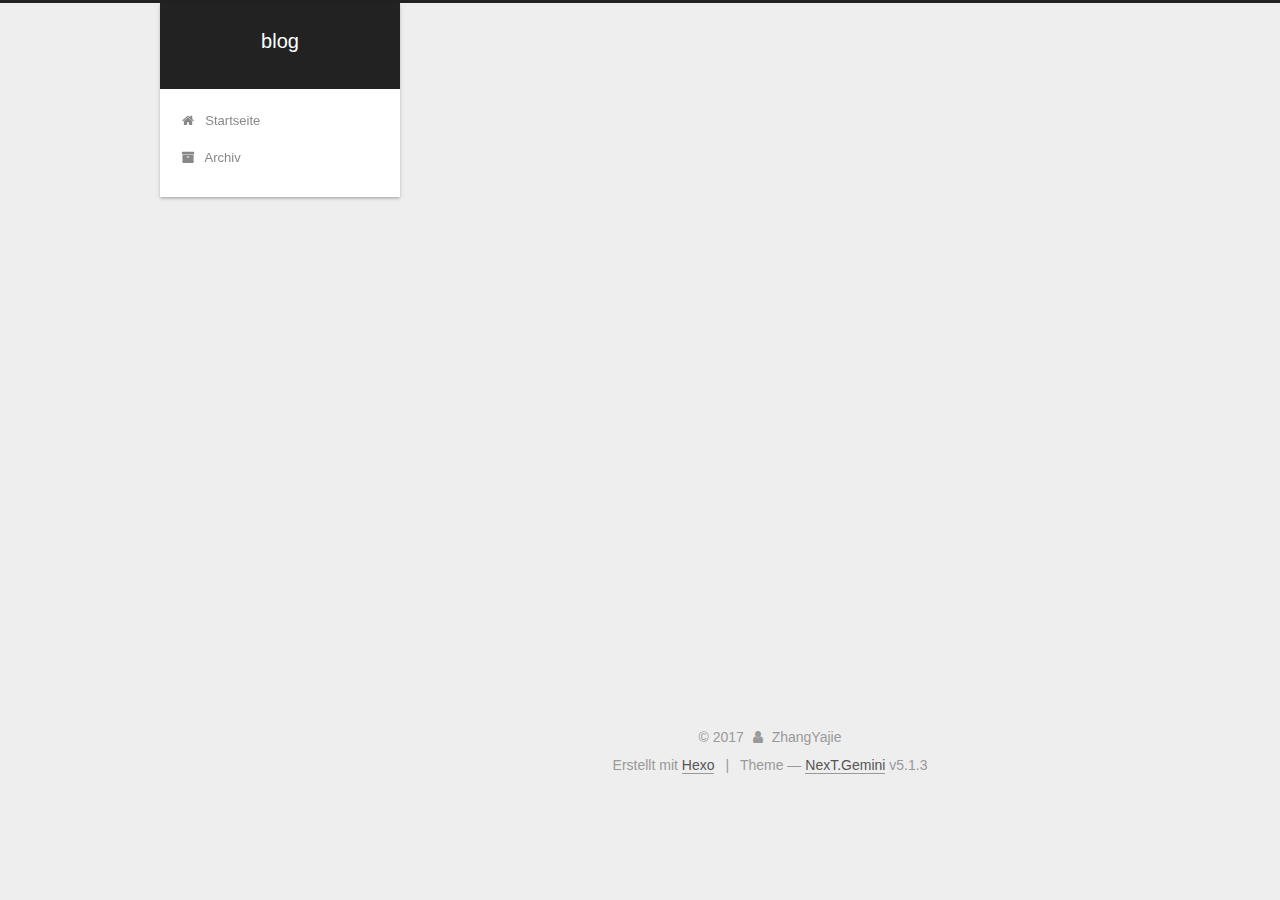
==== commit ca5ffeda: "Site updated: 2017-12-14 15:22:12" ====
--- a/archives/index.html
+++ b/archives/index.html
@@ -5,7 +5,7 @@
   
 
 
-<html class="theme-next gemini use-motion" lang="zh-Hans">
+<html class="theme-next gemini use-motion" lang="">
 <head>
   <meta charset="UTF-8"/>
 <meta http-equiv="X-UA-Compatible" content="IE=edge" />
@@ -80,12 +80,11 @@
 
 
 <meta property="og:type" content="website">
-<meta property="og:title" content="技术博客">
+<meta property="og:title" content="blog">
 <meta property="og:url" content="http://yoursite.com/archives/index.html">
-<meta property="og:site_name" content="技术博客">
-<meta property="og:locale" content="zh-Hans">
+<meta property="og:site_name" content="blog">
 <meta name="twitter:card" content="summary">
-<meta name="twitter:title" content="技术博客">
+<meta name="twitter:title" content="blog">
 
 
 
@@ -101,7 +100,7 @@
     motion: {"enable":true,"async":false,"transition":{"post_block":"fadeIn","post_header":"slideDownIn","post_body":"slideDownIn","coll_header":"slideLeftIn","sidebar":"slideUpIn"}},
     duoshuo: {
       userId: '0',
-      author: '博主'
+      author: 'Author'
     },
     algolia: {
       applicationID: '',
@@ -121,7 +120,7 @@
 
 
 
-  <title>归档 | 技术博客</title>
+  <title>Archiv | blog</title>
   
 
 
@@ -133,7 +132,7 @@
 
 </head>
 
-<body itemscope itemtype="http://schema.org/WebPage" lang="zh-Hans">
+<body itemscope itemtype="http://schema.org/WebPage" lang="">
 
   
   
@@ -151,7 +150,7 @@
     <div class="custom-logo-site-title">
       <a href="/"  class="brand" rel="start">
         <span class="logo-line-before"><i></i></span>
-        <span class="site-title">技术博客</span>
+        <span class="site-title">blog</span>
         <span class="logo-line-after"><i></i></span>
       </a>
     </div>
@@ -181,7 +180,7 @@
             
               <i class="menu-item-icon fa fa-fw fa-home"></i> <br />
             
-            首页
+            Startseite
           </a>
         </li>
       
@@ -191,7 +190,7 @@
             
               <i class="menu-item-icon fa fa-fw fa-archive"></i> <br />
             
-            归档
+            Archiv
           </a>
         </li>
       
@@ -227,7 +226,7 @@
         
           
         
-        嗯..! 目前共计 1 篇日志。 继续努力。
+        Öhm..! Ein Artikel. Bleib dran.
       </span>
 
       
@@ -261,7 +260,7 @@
 
       <div class="post-meta">
         <time class="post-time" itemprop="dateCreated"
-              datetime="2017-12-14T11:36:31+08:00"
+              datetime="2017-12-14T15:16:03+08:00"
               content="2017-12-14" >
           12-14
         </time>
@@ -326,7 +325,7 @@
                 <a href="/archives/">
               
                   <span class="site-state-item-count">1</span>
-                  <span class="site-state-item-name">日志</span>
+                  <span class="site-state-item-name">Artikel</span>
                 </a>
               </div>
             
@@ -378,7 +377,7 @@
 </div>
 
 
-  <div class="powered-by">由 <a class="theme-link" target="_blank" href="https://hexo.io">Hexo</a> 强力驱动</div>
+  <div class="powered-by">Erstellt mit  <a class="theme-link" target="_blank" href="https://hexo.io">Hexo</a></div>
 
 
 
@@ -386,7 +385,7 @@
 
 
 
-  <div class="theme-info">主题 &mdash; <a class="theme-link" target="_blank" href="https://github.com/iissnan/hexo-theme-next">NexT.Gemini</a> v5.1.3</div>
+  <div class="theme-info">Theme &mdash; <a class="theme-link" target="_blank" href="https://github.com/iissnan/hexo-theme-next">NexT.Gemini</a> v5.1.3</div>
 
 
 
--- a/css/main.css
+++ b/css/main.css
@@ -1823,7 +1823,7 @@
   width: 4px;
   height: 4px;
   border-radius: 50%;
-  background: #ff910f;
+  background: #ffa830;
 }
 .links-of-blogroll {
   font-size: 13px;
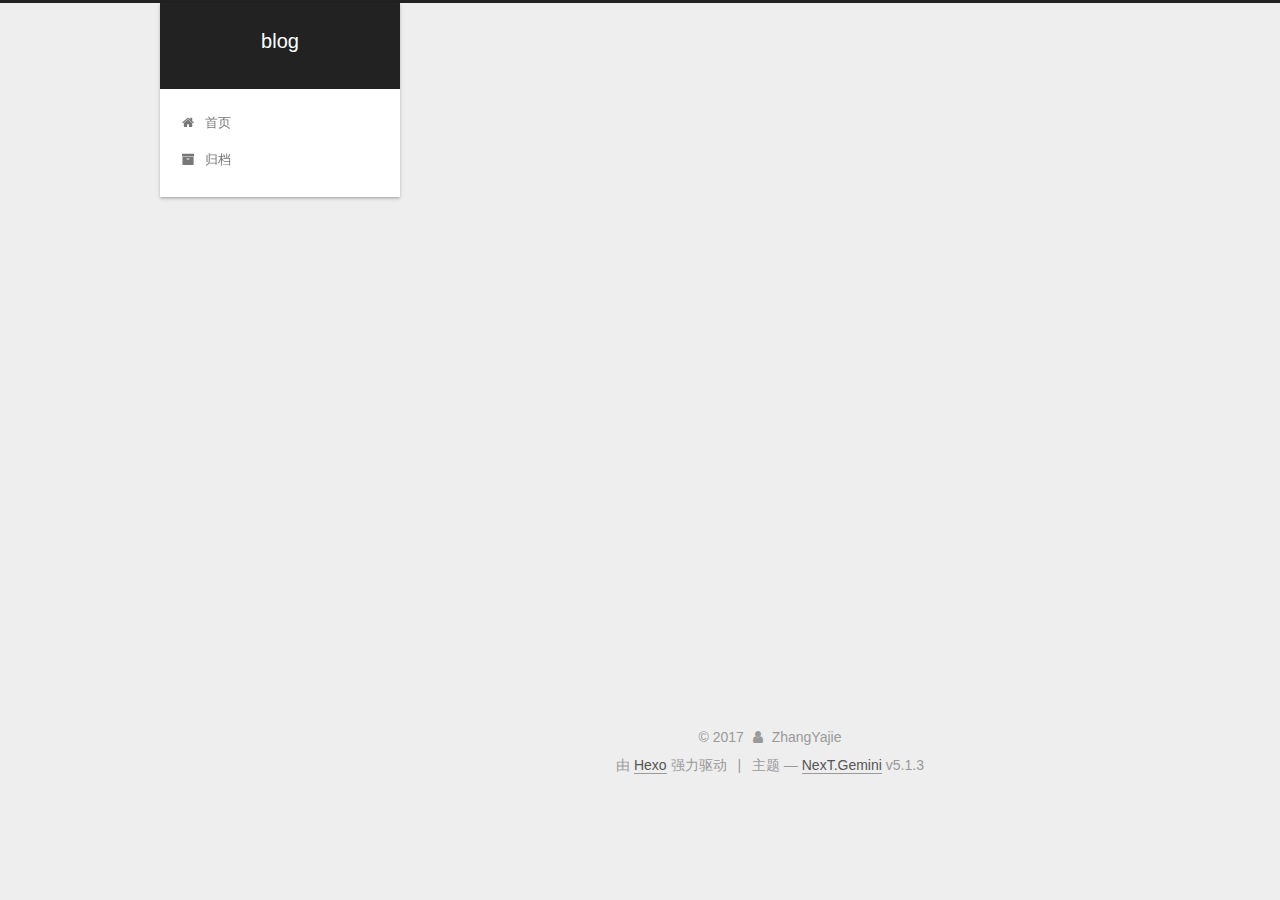
==== commit 8a6d0a88: "Site updated: 2017-12-14 15:23:26" ====
--- a/archives/index.html
+++ b/archives/index.html
@@ -5,7 +5,7 @@
   
 
 
-<html class="theme-next gemini use-motion" lang="">
+<html class="theme-next gemini use-motion" lang="zh-Hans">
 <head>
   <meta charset="UTF-8"/>
 <meta http-equiv="X-UA-Compatible" content="IE=edge" />
@@ -83,6 +83,7 @@
 <meta property="og:title" content="blog">
 <meta property="og:url" content="http://yoursite.com/archives/index.html">
 <meta property="og:site_name" content="blog">
+<meta property="og:locale" content="zh-Hans">
 <meta name="twitter:card" content="summary">
 <meta name="twitter:title" content="blog">
 
@@ -100,7 +101,7 @@
     motion: {"enable":true,"async":false,"transition":{"post_block":"fadeIn","post_header":"slideDownIn","post_body":"slideDownIn","coll_header":"slideLeftIn","sidebar":"slideUpIn"}},
     duoshuo: {
       userId: '0',
-      author: 'Author'
+      author: '博主'
     },
     algolia: {
       applicationID: '',
@@ -120,7 +121,7 @@
 
 
 
-  <title>Archiv | blog</title>
+  <title>归档 | blog</title>
   
 
 
@@ -132,7 +133,7 @@
 
 </head>
 
-<body itemscope itemtype="http://schema.org/WebPage" lang="">
+<body itemscope itemtype="http://schema.org/WebPage" lang="zh-Hans">
 
   
   
@@ -180,7 +181,7 @@
             
               <i class="menu-item-icon fa fa-fw fa-home"></i> <br />
             
-            Startseite
+            首页
           </a>
         </li>
       
@@ -190,7 +191,7 @@
             
               <i class="menu-item-icon fa fa-fw fa-archive"></i> <br />
             
-            Archiv
+            归档
           </a>
         </li>
       
@@ -226,7 +227,7 @@
         
           
         
-        Öhm..! Ein Artikel. Bleib dran.
+        嗯..! 目前共计 1 篇日志。 继续努力。
       </span>
 
       
@@ -325,7 +326,7 @@
                 <a href="/archives/">
               
                   <span class="site-state-item-count">1</span>
-                  <span class="site-state-item-name">Artikel</span>
+                  <span class="site-state-item-name">日志</span>
                 </a>
               </div>
             
@@ -377,7 +378,7 @@
 </div>
 
 
-  <div class="powered-by">Erstellt mit  <a class="theme-link" target="_blank" href="https://hexo.io">Hexo</a></div>
+  <div class="powered-by">由 <a class="theme-link" target="_blank" href="https://hexo.io">Hexo</a> 强力驱动</div>
 
 
 
@@ -385,7 +386,7 @@
 
 
 
-  <div class="theme-info">Theme &mdash; <a class="theme-link" target="_blank" href="https://github.com/iissnan/hexo-theme-next">NexT.Gemini</a> v5.1.3</div>
+  <div class="theme-info">主题 &mdash; <a class="theme-link" target="_blank" href="https://github.com/iissnan/hexo-theme-next">NexT.Gemini</a> v5.1.3</div>
 
 
 
